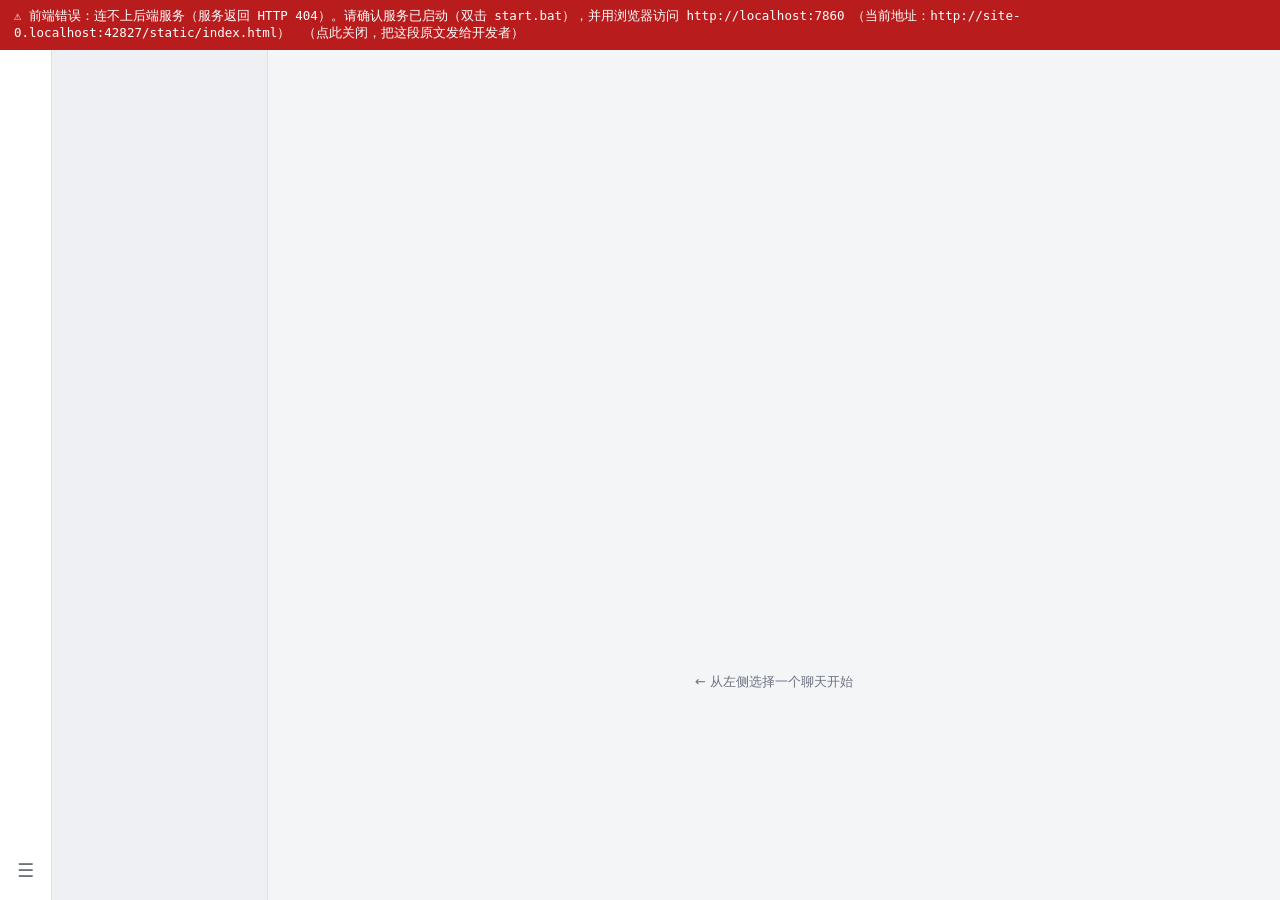
==== static/index.html @ bd598d76 "初版：Multi-AI Workbench 1.0.0" ====
<!DOCTYPE html>
<html lang="zh-CN">
<head>
<meta charset="UTF-8">
<meta name="viewport" content="width=device-width, initial-scale=1.0">
<title>多 AI 工作台</title>
<style>
  /* ================= 主题变量：浅色（默认） ================= */
  :root{
    --r-btn:5px; --r-msg:8px; --r-box:5px;
    --bg:#f4f5f7; --panel:#ffffff; --panel2:#eef0f3; --line:#dcdfe4;
    --text:#1b1e23; --muted:#6b7280;
    --accent:#2563eb; --accent-rgb:37,99,235; --on-accent:#ffffff;
    --user-bg:rgba(var(--accent-rgb),.16);
    --tool-bg:#f7f8fa; --tool-line:#e5e8ec;
    --shadow:0 1px 2px rgba(16,24,40,.06);
    --fs:14px; --lh:1.6; --mw:78%;
    --ga:.28; --gw:25%;
    --rail-w:52px; --clist-w:216px;
  }
  /* ================= 主题变量：深色 ================= */
  body[data-theme="dark"]{
    --bg:#0f1216; --panel:#161a20; --panel2:#1d222a; --line:#2a313b;
    --text:#e6e9ee; --muted:#8b93a0;
    --tool-bg:#0c0f14; --tool-line:#2a313b;
    --shadow:none;
  }
  body[data-round="soft"]{ --r-btn:20px; --r-msg:14px; --r-box:10px; }

  *{box-sizing:border-box}
  html,body{height:100%;margin:0}
  body{
    background:var(--bg); color:var(--text);
    font-family:"Segoe UI","PingFang SC","Microsoft YaHei",system-ui,sans-serif;
    font-size:var(--fs);
    display:flex; overflow:hidden;   /* 三栏布局由 body 直接排 */
  }

  /* ================= 插件注入区（背景板 / 插槽 / 轻提示） ================= */
  #pluginBg{position:fixed;inset:0;z-index:-1;pointer-events:none;display:none;
    background-position:center;background-size:cover;background-repeat:no-repeat}
  #pluginBg.on{display:block}          /* 负层级：压在主题背景之上、所有面板之下 */
  .wb-snip{display:contents}           /* 插槽内容的包裹层不参与布局 */
  .wbslot{display:flex;flex-direction:column;gap:8px;align-items:center}
  #wbToast{position:fixed;right:16px;bottom:16px;z-index:99999;display:flex;
    flex-direction:column;gap:8px;align-items:flex-end;pointer-events:none}
  .wb-toast{background:var(--panel);color:var(--text);border:1px solid var(--line);
    border-radius:8px;padding:8px 12px;font-size:12.5px;line-height:1.5;max-width:330px;
    box-shadow:0 6px 18px rgba(0,0,0,.16);opacity:0;transform:translateY(6px);
    transition:.22s;white-space:pre-wrap}
  .wb-toast.on{opacity:1;transform:none}

  .btn{
    background:var(--panel);color:var(--text);border:1px solid var(--line);
    border-radius:var(--r-btn);padding:5px 10px;cursor:pointer;font-size:12px;
    transition:.12s;font-family:inherit;
  }
  .btn:hover{border-color:var(--accent);color:var(--accent)}
  .btn.danger:hover{border-color:#d0453c;color:#d0453c}

  /* ================= 第一栏：功能栏（QQ 左侧小图标） ================= */
  #rail{
    width:var(--rail-w);flex:none;background:var(--panel);
    border-right:1px solid var(--line);
    display:flex;flex-direction:column;align-items:center;
    padding:10px 0 12px;gap:8px;
  }
  .railicon{
    width:37px;height:37px;border-radius:10px;flex:none;
    display:flex;align-items:center;justify-content:center;
    font-size:19px;cursor:pointer;color:var(--muted);
    transition:.12s;user-select:none;
  }
  .railicon:hover{background:var(--panel2);color:var(--text)}
  .railicon.on{background:var(--accent);color:var(--on-accent)}
  .railicon.bottom{margin-top:auto}

  /* ================= 第二栏：聊天列表 ================= */
  #clist{
    width:var(--clist-w);flex:none;background:var(--panel2);
    border-right:1px solid var(--line);
    display:flex;flex-direction:column;min-height:0;
  }
  #clistTop{
    display:flex;align-items:center;gap:7px;padding:9px 10px;
    border-bottom:1px solid var(--line);background:var(--panel);
  }
  #clistTop .search{
    flex:1;background:var(--panel2);border:1px solid var(--line);
    border-radius:var(--r-btn);padding:5px 9px;font-size:12px;color:var(--muted);
    user-select:none;
  }
  #addBtn{
    width:28px;height:28px;flex:none;border:none;border-radius:var(--r-btn);
    background:var(--accent);color:var(--on-accent);font-size:17px;line-height:1;
    cursor:pointer;font-family:inherit;
  }
  #addBtn:hover{filter:brightness(1.1)}
  #clistItems{flex:1;overflow-y:auto;padding:6px}
  .csec{
    font-size:11px;color:var(--muted);padding:8px 8px 3px;user-select:none;
  }
  .citem{
    display:flex;align-items:center;gap:9px;
    padding:7px 8px;border-radius:9px;cursor:pointer;user-select:none;
    transition:.1s;position:relative;
  }
  .citem:hover{background:rgba(var(--accent-rgb),.07)}
  .citem.on{background:rgba(var(--accent-rgb),.14)}
  .citem .cnm{
    flex:1;min-width:0;overflow:hidden;text-overflow:ellipsis;white-space:nowrap;
    font-size:13.5px;
  }
  .citem .cnm small{color:var(--muted);font-size:11.5px;margin-left:3px}
  .citem .del{
    display:none;flex:none;width:20px;height:20px;border:none;border-radius:5px;
    background:transparent;color:var(--muted);cursor:pointer;font-size:12px;
  }
  .citem:hover .del{display:block}
  .citem .del:hover{background:#d0453c;color:#fff}
  /* 头像：圆角方块，身份色底 + emoji，QQ 风格 */
  .gava{
    width:36px;height:36px;border-radius:9px;flex:none;
    display:flex;align-items:center;justify-content:center;
    font-size:18px;color:#fff;
  }
  .gava.sm{width:28px;height:28px;font-size:14px;border-radius:7px}

  /* ================= 第三栏：聊天窗口 ================= */
  #main{flex:1;display:flex;flex-direction:column;min-width:0;background:var(--bg)}
  #chead{
    padding:9px 16px;border-bottom:1px solid var(--line);background:var(--panel);
    display:flex;align-items:center;gap:9px;min-height:52px;
  }
  #chead .cname{font-size:15px;font-weight:600}
  #chead .csub{font-size:11.5px;color:var(--muted)}
  #chead .spacer{flex:1}
  #chat{flex:1;min-width:0;overflow-y:auto;padding:14px 18px;display:flex;flex-direction:column;gap:10px}
  #chatPlaceholder{
    flex:1;display:flex;align-items:center;justify-content:center;
    color:var(--muted);font-size:13px;
  }

  /* ---- 消息行：头像 + 名字 + 气泡（单聊/群聊共用） ---- */
  .gmsg{display:flex;gap:9px;align-items:flex-start;max-width:var(--mw)}
  .gmsg.user{align-self:flex-end;flex-direction:row-reverse}
  .gmsg .gcol{display:flex;flex-direction:column;gap:3px;min-width:0;max-width:100%}
  .gmsg.user .gcol{align-items:flex-end}
  .gname{font-size:calc(var(--fs) - 2.5px);color:var(--muted);padding:0 2px}
  .gbody{
    padding:8px 12px;border-radius:var(--r-msg);
    background-color:var(--panel);border:1px solid var(--line);box-shadow:var(--shadow);
    font-size:var(--fs);line-height:var(--lh);
    white-space:pre-wrap;word-break:break-word;
  }
  .gmsg.user .gbody{background:var(--user-bg);border-color:rgba(var(--accent-rgb),.35)}
  .gmsg.ai   .gbody{
    border-left:3px solid var(--ai-c,var(--accent));
    background-image:linear-gradient(90deg,
      rgba(var(--ai-rgb,37,99,235),var(--ga)) 0%,
      rgba(var(--ai-rgb,37,99,235),0) var(--gw),
      transparent var(--gw));
  }
  body.nobar .gmsg.ai .gbody{border-left-width:1px}
  /* 思考气泡：挂在发言者头像列下 */
  .gthink{
    background:transparent;border:1px dashed var(--line);color:var(--muted);
    font-size:calc(var(--fs) - 1.5px);border-radius:var(--r-msg);padding:6px 10px;
    white-space:pre-wrap;
  }
  .gthink.collapsed{
    display:-webkit-box;-webkit-line-clamp:2;-webkit-box-orient:vertical;overflow:hidden;
  }
  .gthink .toggle{margin-top:4px;font-size:calc(var(--fs) - 3px);color:var(--accent);
                  cursor:pointer;user-select:none}
  body.noThink .gmsg.thinkrow{display:none}

  /* ---- 文件卡片：AI 写出来的文件可直接预览 / 下载 ---- */
  .files{display:flex;flex-wrap:wrap;gap:8px;margin:8px 0 2px}
  .fcard{display:flex;align-items:center;gap:8px;padding:7px 10px;max-width:340px;
         border:1px solid rgba(128,128,128,.25);border-radius:8px;background:rgba(128,128,128,.06)}
  .fcard .fi{font-size:16px;line-height:1;flex:none}
  .fcard .fm{min-width:0;flex:1}
  .fcard .fn{display:block;font-size:12.5px;font-weight:600;overflow:hidden;text-overflow:ellipsis;white-space:nowrap}
  .fcard .fs{display:block;font-size:11px;opacity:.6;margin-top:1px}
  .fcard .fa{display:flex;gap:6px;flex:none}
  .fcard button{font-size:11.5px;padding:3px 8px;border-radius:6px;cursor:pointer;
                border:1px solid rgba(128,128,128,.3);background:transparent;color:inherit}
  .fcard button:hover{background:var(--accent,#2563eb);color:#fff;border-color:transparent}
  .fcard.deny{opacity:.6}
  #filePrev{position:fixed;inset:0;z-index:9999;display:none;align-items:center;justify-content:center;
            background:rgba(0,0,0,.55);padding:28px}
  #filePrev.on{display:flex}
  #filePrev .fpbox{background:var(--panel,#fff);color:inherit;border-radius:12px;
                   max-width:min(920px,92vw);max-height:88vh;width:100%;display:flex;flex-direction:column;
                   overflow:hidden;box-shadow:0 20px 60px rgba(0,0,0,.35)}
  #filePrev .fphd{display:flex;align-items:center;gap:10px;padding:12px 16px;
                  border-bottom:1px solid rgba(128,128,128,.2)}
  #filePrev .fphd b{font-size:14px;overflow:hidden;text-overflow:ellipsis;white-space:nowrap}
  #filePrev .fphd .sp{flex:1}
  #filePrev .fpbd{padding:14px 16px;overflow:auto}
  #filePrev pre{margin:0;white-space:pre-wrap;word-break:break-word;
                font-family:ui-monospace,Consolas,Menlo,monospace;font-size:12.5px;line-height:1.6}
  #filePrev img{max-width:100%;border-radius:8px;display:block;margin:0 auto}
  #filePrev .fphd button{cursor:pointer;font-size:12px;padding:4px 10px;border-radius:6px;
                         border:1px solid rgba(128,128,128,.3);background:transparent;color:inherit}
  #filePrev .fphd button:hover{background:var(--accent,#2563eb);color:#fff;border-color:transparent}
  .tool{
    margin-top:2px;font-size:calc(var(--fs) - 2px);background:var(--tool-bg);
    border:1px solid var(--tool-line);border-radius:var(--r-btn);
    padding:5px 9px;color:var(--muted);cursor:pointer;
  }
  .tool:hover{color:var(--text)}
  .tool .r{display:none;margin-top:6px;color:var(--muted);white-space:pre-wrap;
           font-family:Consolas,"Courier New",monospace;font-size:calc(var(--fs) - 3px)}
  .tool.open .r{display:block}
  .tool .nm{color:var(--accent);font-weight:600}

  .msg.sys{
    align-self:center;color:var(--muted);
    font-size:calc(var(--fs) - 2px);
    text-align:center;padding:2px;max-width:100%;
  }
  .typing::after{content:"▍";animation:blink 1s steps(1) infinite;color:var(--accent)}
  @keyframes blink{50%{opacity:0}}


  /* ---------------- 输入栏 ---------------- */
  #inputbar{
    border-top:1px solid var(--line);background:var(--panel);padding:9px 16px;
    display:flex;gap:8px;align-items:flex-end;flex-wrap:wrap;
  }
  /* ---- 聊天附件：输入框上方待发送的文件 / 图片 ---- */
  #attList{width:100%;display:flex;flex-wrap:wrap;gap:8px}
  #attList:empty{display:none}
  #attList .pending{display:flex;align-items:center;gap:7px;padding:5px 9px;font-size:12px;
    border:1px solid var(--line);border-radius:8px;background:var(--panel2);color:var(--text);max-width:300px}
  #attList .pending img{width:26px;height:26px;object-fit:cover;border-radius:5px;flex:none}
  #attList .pending .pn{overflow:hidden;text-overflow:ellipsis;white-space:nowrap;max-width:170px}
  #attList .pending .ps{opacity:.55;font-size:11px;flex:none}
  #attList .pending button{border:none;background:transparent;color:var(--text);opacity:.45;
    cursor:pointer;font-size:13px;line-height:1;padding:0 2px;flex:none}
  #attList .pending button:hover{opacity:1;color:#e11d48}
  #attBtn{background:var(--panel2);color:var(--text);border:1px solid var(--line);
    border-radius:var(--r-box);padding:0 13px;height:40px;cursor:pointer;
    font-size:calc(var(--fs) + 2px);font-family:inherit}
  #attBtn:hover{border-color:var(--accent)}
  #attBtn.off{opacity:.45;cursor:not-allowed}
  /* ---- 消息气泡里的附件回显 ---- */
  .atts{display:flex;flex-wrap:wrap;gap:8px;margin:6px 0 2px}
  .atts .att{display:flex;align-items:center;gap:7px;padding:5px 9px;font-size:12px;
    border:1px solid var(--line);border-radius:8px;background:var(--panel2);
    color:var(--text);cursor:pointer;max-width:320px}
  .atts .att img{width:26px;height:26px;object-fit:cover;border-radius:5px;flex:none}
  .atts .att span{overflow:hidden;text-overflow:ellipsis;white-space:nowrap}
  .atts .att:hover{border-color:var(--accent)}
  #inputbar textarea{
    flex:1;resize:none;background:var(--panel2);color:var(--text);
    border:1px solid var(--line);border-radius:var(--r-box);padding:8px 11px;
    font-size:var(--fs);height:40px;max-height:150px;font-family:inherit;line-height:1.5;
  }
  #inputbar textarea:focus{outline:none;border-color:var(--accent)}
  #send{
    background:var(--accent);color:var(--on-accent);border:none;
    border-radius:var(--r-box);padding:0 20px;height:40px;font-weight:600;
    cursor:pointer;font-size:calc(var(--fs) - .5px);font-family:inherit;
  }
  #send:disabled{opacity:.5;cursor:not-allowed}

  /* ---------------- 建群弹窗 ---------------- */
  #gmask{display:none;position:fixed;inset:0;background:rgba(0,0,0,.32);z-index:60}
  #gmask.on{display:flex;align-items:center;justify-content:center}
  #gmodal{
    width:340px;max-width:92vw;background:var(--panel);border:1px solid var(--line);
    border-radius:12px;box-shadow:0 12px 40px rgba(0,0,0,.2);overflow:hidden;
  }
  #gmodal .gt{padding:13px 16px;font-weight:600;font-size:14px;border-bottom:1px solid var(--line)}
  #gmodal .gb{padding:14px 16px}
  #gmodal .aginput{
    background:var(--panel2);color:var(--text);border:1px solid var(--line);
    border-radius:var(--r-btn);padding:6px 9px;font-size:12.5px;font-family:inherit;width:100%;
  }
  #gmodal .aginput:focus{outline:none;border-color:var(--accent)}
  #gmodal .mlist{margin-top:10px;max-height:240px;overflow-y:auto}
  #gmodal .mrow{
    display:flex;align-items:center;gap:9px;padding:6px 6px;border-radius:8px;cursor:pointer;
    user-select:none;font-size:13.5px;
  }
  #gmodal .mrow:hover{background:var(--panel2)}
  #gmodal .mrow input{width:15px;height:15px;accent-color:var(--accent)}
  #gmodal .gf{padding:11px 16px;border-top:1px solid var(--line);display:flex;justify-content:flex-end;gap:8px}
  #gmodal .gf .ok{background:var(--accent);color:var(--on-accent);border:none;
    border-radius:var(--r-btn);padding:6px 16px;cursor:pointer;font-size:12.5px;font-family:inherit}
  #gmodal .gf .ok:hover{filter:brightness(1.1)}

  /* ---------------- 设置：独立窗口（居中弹出） ---------------- */
  #mask{display:none;position:fixed;inset:0;background:rgba(0,0,0,.32);z-index:40}
  #mask.on{display:block}
  #drawer{
    position:fixed;inset:0;margin:auto;width:660px;max-width:94vw;
    height:min(86vh,780px);
    background:var(--panel);border:1px solid var(--line);border-radius:14px;z-index:50;
    display:none;flex-direction:column;
    box-shadow:0 18px 60px rgba(0,0,0,.28);overflow:hidden;
  }
  #drawer.on{display:flex}
  .dhead{
    padding:12px 14px;border-bottom:1px solid var(--line);
    display:flex;align-items:center;gap:8px;font-weight:600;font-size:14px;
  }
  .dhead .spacer{flex:1}
  .dbody{flex:1;overflow-y:auto;padding:12px 14px 24px}
  .dbody section{margin-bottom:18px}
  .dbody h3{
    font-size:12px;margin:0 0 9px;color:var(--muted);font-weight:600;
    text-transform:uppercase;letter-spacing:.5px;
    border-bottom:1px solid var(--line);padding-bottom:5px;
  }
  .row{display:flex;align-items:center;gap:10px;margin-bottom:9px;font-size:13px}
  .row label{flex:1;color:var(--text)}
  .row input[type=range]{flex:1.2;accent-color:var(--accent)}
  .row input[type=checkbox]{width:16px;height:16px;accent-color:var(--accent)}
  .row .val{width:46px;text-align:right;color:var(--muted);font-size:12px;
            font-family:Consolas,monospace}
  .row select{
    background:var(--panel2);color:var(--text);border:1px solid var(--line);
    border-radius:var(--r-btn);padding:4px 7px;font-size:12px;font-family:inherit;
    max-width:180px;
  }
  .seg{display:flex;border:1px solid var(--line);border-radius:var(--r-btn);
       overflow:hidden;background:var(--panel2)}
  .seg button{
    background:transparent;color:var(--muted);border:none;
    padding:5px 11px;cursor:pointer;font-size:12.5px;transition:.12s;
    border-right:1px solid var(--line);font-family:inherit;
  }
  .seg button:last-child{border-right:none}
  .seg button:hover{color:var(--text)}
  .seg button.active{background:var(--accent);color:var(--on-accent);font-weight:600}
  .swatches{display:flex;gap:6px}
  .sw{width:22px;height:22px;border-radius:4px;border:2px solid transparent;cursor:pointer}
  .sw.on{border-color:var(--text)}
  .note{font-size:11.5px;color:var(--muted);line-height:1.5;margin:6px 0 0}

  /* ---------------- 设置：标签页 ---------------- */
  #drawer .tabs{
    display:flex;gap:2px;padding:8px 10px 0;flex:none;overflow-x:auto;
    border-bottom:1px solid var(--line);
  }
  #drawer .tabs button{
    background:transparent;border:none;border-bottom:2px solid transparent;
    color:var(--muted);padding:7px 11px;font-size:12.5px;cursor:pointer;
    font-family:inherit;white-space:nowrap;transition:.12s;
  }
  #drawer .tabs button:hover{color:var(--text)}
  #drawer .tabs button.on{color:var(--accent);border-bottom-color:var(--accent);font-weight:600}
  .tabpane{display:none}
  .tabpane.on{display:block}

  /* ---------------- 成员编辑弹窗 ---------------- */
  #amask{display:none;position:fixed;inset:0;background:rgba(0,0,0,.34);z-index:80}
  #amask.on{display:flex;align-items:center;justify-content:center;padding:24px}
  #amodal{
    width:min(580px,94vw);max-height:min(780px,90vh);background:var(--panel);
    border:1px solid var(--line);border-radius:12px;display:flex;flex-direction:column;
    overflow:hidden;box-shadow:0 16px 48px rgba(0,0,0,.26);
  }
  #amodal .amtop{
    display:flex;align-items:center;gap:8px;padding:11px 14px;flex:none;
    border-bottom:1px solid var(--line);font-weight:600;font-size:13.5px;
  }
  #amodal .spacer{flex:1}
  #amodal .ambody{flex:1;min-height:0;overflow-y:auto;padding:12px 14px 16px}
  .amsec{
    font-size:12px;color:var(--muted);font-weight:600;letter-spacing:.4px;
    margin:14px 0 7px;padding-bottom:4px;border-bottom:1px solid var(--line);
  }
  .amsec:first-child{margin-top:0}
  .amrow{display:flex;align-items:center;gap:9px;margin-bottom:8px;font-size:12.5px}
  .amrow>label{width:98px;flex:none;color:var(--text)}
  .amrow input,.amrow textarea,.amrow select{
    flex:1;min-width:0;background:var(--panel2);color:var(--text);
    border:1px solid var(--line);border-radius:var(--r-btn);
    padding:5px 8px;font-size:12px;font-family:inherit;
  }
  .amrow textarea{resize:vertical;line-height:1.5}
  .amrow input:focus,.amrow textarea:focus,.amrow select:focus{
    outline:none;border-color:var(--accent)
  }
  .amrow input[type=color]{padding:0;height:26px;cursor:pointer;flex:none;width:48px}
  .amrow2{display:flex;gap:9px}
  .amrow2 .amrow{flex:1}
  .amrow2 .amrow>label{width:58px}
  .amfoot{
    display:flex;align-items:center;gap:8px;margin-top:18px;
    padding-top:12px;border-top:1px solid var(--line);
  }
  .amfoot .spacer{flex:1}
  .btn.ok{border-color:var(--accent);color:var(--accent)}
  .btn.ok:hover{background:var(--accent);color:var(--on-accent)}
  .btn.danger:hover{border-color:#d0453c;color:#d0453c}
  .ready{font-size:10.5px;padding:1px 6px;border-radius:9px;border:1px solid var(--line);color:var(--muted)}
  .ready.on{color:#0f766e;border-color:#0f766e}
  .ready.off{color:#b45309;border-color:#b45309}
  .k{font-family:Consolas,monospace;font-size:11px;background:var(--panel2);
     padding:1px 5px;border-radius:4px;border:1px solid var(--line)}
  .row input.aginput{
    flex:1;min-width:0;background:var(--panel2);color:var(--text);
    border:1px solid var(--line);border-radius:var(--r-btn);
    padding:5px 8px;font-size:12px;font-family:inherit;
  }
  .row input.aginput:focus{outline:none;border-color:var(--accent)}

  /* 插件 / 成员卡片 */
  .plug{border:1px solid var(--line);border-radius:var(--r-btn);padding:9px 10px;margin-bottom:9px}
  .plug .ptop{display:flex;align-items:center;gap:7px;font-size:13px}
  .plug .ptop b{font-weight:600}
  .plug .ver{color:var(--muted);font-size:11px;font-family:Consolas,monospace}
  .tag{font-size:10.5px;padding:1px 6px;border-radius:9px;border:1px solid var(--line);color:var(--muted)}
  .tag.on{color:#0f766e;border-color:#0f766e}
  .tag.off{color:#b45309;border-color:#b45309}
  .plug .pdesc{font-size:11.5px;color:var(--muted);margin:5px 0 7px;line-height:1.45}
  .plug .pops{display:flex;gap:6px;flex-wrap:wrap;align-items:center}
  .plug .pops button{
    background:var(--panel2);border:1px solid var(--line);color:var(--text);
    border-radius:var(--r-btn);padding:3px 9px;font-size:11.5px;cursor:pointer;font-family:inherit;
  }
  .plug .pops button:hover{border-color:var(--accent);color:var(--accent)}
  .plug .pops button.warn:hover{border-color:#d0453c;color:#d0453c}
  .plug .pops select{
    background:var(--panel2);color:var(--text);border:1px solid var(--line);
    border-radius:var(--r-btn);padding:3px 6px;font-size:11.5px;font-family:inherit;
  }
  .path{font-size:10.5px;color:var(--muted);font-family:Consolas,monospace;
        word-break:break-all;margin-top:5px}
  .dot{width:9px;height:9px;border-radius:50%;display:inline-block;flex:none}
  /* ================= 插件面板弹窗 ================= */
  #pmask{display:none;position:fixed;inset:0;background:rgba(0,0,0,.34);z-index:70}
  #pmask.on{display:flex;align-items:center;justify-content:center;padding:24px}
  #pmodal{
    width:min(880px,94vw);height:min(680px,88vh);background:var(--panel);
    border:1px solid var(--line);border-radius:12px;display:flex;flex-direction:column;
    overflow:hidden;box-shadow:0 16px 48px rgba(0,0,0,.24);
  }
  #pmodal .pmtop{
    display:flex;align-items:center;gap:8px;padding:10px 14px;
    border-bottom:1px solid var(--line);font-weight:600;font-size:13.5px;flex:none;
  }
  #pmodal .pmbody{flex:1;min-height:0;overflow:auto;background:var(--panel2)}
  #pmodal .pmbody iframe{width:100%;height:100%;border:0;background:#fff;display:block}
  #pmodal pre{
    margin:0;padding:16px 18px;white-space:pre-wrap;font-size:12.5px;line-height:1.68;
    font-family:Consolas,"Courier New",monospace;color:var(--text);
  }
  .plugcard{
    border:1px solid var(--line);border-radius:10px;padding:10px 12px;
    margin-bottom:8px;background:var(--panel2);
  }
  .plugcard .pt{display:flex;align-items:center;gap:6px;font-weight:600;font-size:13px;flex-wrap:wrap}
  .plugcard .tag{
    font-size:10.5px;font-weight:500;color:var(--muted);border:1px solid var(--line);
    border-radius:20px;padding:0 7px;background:var(--panel);
  }
  .plugcard .tag.err{color:#d0453c;border-color:#d0453c}
  .plugcard .pd{color:var(--muted);font-size:12px;margin:5px 0 8px;line-height:1.55}
  .plugcard .pops{display:flex;gap:6px;flex-wrap:wrap}
  code.k{background:var(--panel);border:1px solid var(--line);border-radius:4px;padding:0 4px;font-size:11.5px}

  /* ================= 细节打磨 ================= */
  *::-webkit-scrollbar{width:9px;height:9px}
  *::-webkit-scrollbar-thumb{background:rgba(120,130,145,.34);border-radius:6px}
  *::-webkit-scrollbar-thumb:hover{background:rgba(120,130,145,.55)}
  *::-webkit-scrollbar-track{background:transparent}
  #chatPlaceholder{user-select:none}

  /* ================= 自适应：窄窗口 / 小屏 ================= */
  @media (max-width:1080px){ :root{--clist-w:196px} }
  @media (max-width:900px){ :root{--clist-w:170px} }
  @media (max-width:760px){
    :root{--clist-w:148px;--fs:13.5px;--rail-w:46px}
    #drawer{width:100vw;max-width:100vw}
    #pmodal{width:96vw;height:90vh}
    #chat{padding:12px}
  }


/* ---- 过程可见：步骤耗时 / 消耗徽章 / 产出文件抽屉 ---- */
.tdur{display:inline-block;margin-left:4px;padding:0 5px;border-radius:5px;
  font-size:11px;line-height:16px;background:rgba(128,128,128,.18);opacity:.85}
.usagerow{display:flex;flex-wrap:wrap;gap:5px;justify-content:center;
  padding:6px 0 2px}
.ubadge{font-size:11px;line-height:18px;padding:1px 8px;border-radius:9px;
  background:rgba(128,128,128,.14);color:var(--text-2);white-space:nowrap}
#ftPanel{position:fixed;right:0;top:52px;bottom:66px;width:272px;z-index:60;
  display:none;flex-direction:column;background:var(--panel);
  border-left:1px solid rgba(128,128,128,.22)}
#ftPanel.on{display:flex}
.fth{display:flex;align-items:center;justify-content:space-between;
  padding:10px 12px;font-size:13px;font-weight:600;border-bottom:1px solid rgba(128,128,128,.16)}
.fth button{background:none;border:0;color:var(--text-2);font-size:17px;cursor:pointer;line-height:1}
#ftList{flex:1;overflow:auto;padding:8px}
.ftgrp{font-size:11px;color:var(--text-2);margin:8px 0 4px;letter-spacing:.3px}
.ftit{display:flex;align-items:center;gap:6px;padding:5px 7px;border-radius:7px;
  font-size:12px;cursor:pointer;overflow:hidden}
.ftit:hover{background:rgba(128,128,128,.13)}
.ftit .n{flex:1;overflow:hidden;text-overflow:ellipsis;white-space:nowrap}
.ftit .s{font-size:10px;color:var(--text-2);flex:none}
#ftBtn{background:none;border:0;color:var(--text-2);font-size:17px;cursor:pointer;
  padding:0 6px;line-height:1}

</style>
</head>
<body>

<!-- 插件背景板层（插件在 plugin.json 的 ui.background 里指定图片即可） -->
<div id="pluginBg"></div>

<!-- ============ 第一栏：功能栏 ============ -->
<div id="rail">
  <div class="railicon on" id="railChat" title="聊天">💬</div>
  <div class="railicon bottom" id="railSet" title="设置">☰</div>
</div>

<!-- ============ 第二栏：聊天列表 ============ -->
<div id="clist">
  <div id="clistTop">
    <div class="search">🔍 搜索</div>
    <button id="addBtn" title="创建群聊">＋</button>
  </div>
  <div id="clistItems"><!-- 由 JS 按成员与已存群聊动态生成 --></div>
</div>

<!-- ============ 第三栏：聊天窗口 ============ -->
<div id="main">
  <div id="chead" style="display:none">
    <div id="cheadAva"></div>
    <div>
      <div class="cname" id="cheadName"></div>
      <div class="csub" id="cheadSub"></div>
    </div>
    <div class="spacer"></div>
    <button class="btn" id="allSpeakBtn" style="display:none" title="开：每条消息在场成员依次必答；关：智能判定谁该接话（省额度、不抢话）">⚡ 全员必答：关</button>
    <button class="btn danger" id="clearConv" title="删除当前会话的全部聊天记录">清空记录</button>
  </div>
  <div id="chat"></div>
<div id="ftPanel">
  <div class="fth"><span>产出文件</span><button id="ftClose" title="关闭">×</button></div>
  <div id="ftList"></div>
</div>
  <!-- AI 产出的文件：预览 / 下载 弹层 -->
  <div id="filePrev"><div class="fpbox">
    <div class="fphd">
      <b id="fpName">文件预览</b><span class="sp"></span>
      <button id="fpDl">下载</button><button id="fpClose">关闭</button>
    </div>
    <div class="fpbd" id="fpBody"></div>
  </div></div>
  <div id="chatPlaceholder">← 从左侧选择一个聊天开始</div>
  <div id="inputbar" style="display:none">
    <div id="attList"></div>
    <textarea id="msg" placeholder="输入消息…（Enter 发送，Shift+Enter 换行）；📎 可传文件或图片，也可直接粘贴截图"></textarea>
    <button id="attBtn" title="添加文件或图片">📎</button>
    <button id="send">发送</button>
  </div>
  <input type="file" id="attFile" multiple style="display:none">
</div>

<!-- ============ 建群弹窗 ============ -->
<div id="gmask">
  <div id="gmodal">
    <div class="gt">创建群聊</div>
    <div class="gb">
      <input class="aginput" id="gnName" placeholder="群名称（可留空，自动命名）">
      <div class="mlist" id="gmList"><!-- AI 勾选列表 --></div>
    </div>
    <div class="gf">
      <button class="btn" id="gmCancel">取消</button>
      <button class="ok" id="gmOk">确定</button>
    </div>
  </div>
</div>

<!-- ============ 设置：一个窗口 + 标签页 ============ -->
<div id="mask"></div>
<div id="drawer">
  <div class="dhead">
    <span>设置</span>
    <span class="note" id="buildTag" style="margin-left:10px;font-size:11px;opacity:.6"></span>
    <div class="spacer"></div>
    <button class="btn" id="closeSet">关闭</button>
  </div>
  <div class="tabs" id="setTabs">
    <button data-t="look" class="on">外观与文字</button>
    <button data-t="chat">会话与显示</button>
    <button data-t="ai">AI 成员与模型</button>
    <button data-t="plug">插件</button>
    <button data-t="mcp">外部能力</button>
    <button data-t="adv">高级与分享</button>
  </div>
  <div class="dbody">

    <!-- ---------- 外观与文字 ---------- -->
    <div class="tabpane on" data-p="look">
      <section>
        <h3>外观</h3>
        <div class="row"><label>主题</label>
          <div class="seg" id="setTheme">
            <button data-v="light">浅色</button><button data-v="dark">深色</button>
          </div>
        </div>
        <div class="row"><label>圆角</label>
          <div class="seg" id="setRound">
            <button data-v="compact">紧凑</button><button data-v="soft">圆润</button>
          </div>
        </div>
        <div class="row"><label>强调色</label><div class="swatches" id="setAccent"></div></div>
        <div class="row"><label>气泡渐变浓度</label>
          <input type="range" id="setGa" min="0" max="60" step="2"><span class="val" id="gaVal"></span></div>
        <div class="row"><label>渐变蔓延宽度</label>
          <input type="range" id="setGw" min="10" max="70" step="5"><span class="val" id="gwVal"></span></div>
        <div class="row"><label>左侧颜色条</label><input type="checkbox" id="setBar"></div>
        <div class="row"><label>群聊显示发言者名字</label><input type="checkbox" id="setHead"></div>
      </section>
      <section>
        <h3>文字</h3>
        <div class="row"><label>正文字号</label>
          <input type="range" id="setFs" min="11" max="20" step="1"><span class="val" id="fsVal"></span></div>
        <div class="row"><label>行高</label>
          <input type="range" id="setLh" min="1.3" max="2.0" step="0.05"><span class="val" id="lhVal"></span></div>
        <div class="row"><label>气泡最大宽度</label>
          <input type="range" id="setMw" min="50" max="100" step="2"><span class="val" id="mwVal"></span></div>
      </section>
    </div>

    <!-- ---------- 会话与显示 ---------- -->
    <div class="tabpane" data-p="chat">
      <section>
        <h3>会话</h3>
        <div class="row"><label>切换会话</label>
          <select id="sessList" title="切换会话（之前的聊天记录都在里面）"></select>
        </div>
        <div style="display:flex;gap:8px;margin:9px 0 4px">
          <button class="btn" id="newSess" title="开一个新的会话，旧会话仍可在下拉里找回">＋ 新会话</button>
        </div>
      </section>
      <section>
        <h3>显示什么</h3>
        <div class="row"><label><input type="checkbox" id="setThink"> 显示思考过程</label></div>
        <div class="row"><label><input type="checkbox" id="setTools"> 显示工具调用</label></div>
        <div class="row"><label><input type="checkbox" id="setToolsOpen"> 工具结果默认展开</label></div>
        <div class="row"><label><input type="checkbox" id="setScroll"> 自动滚到底部</label></div>
      </section>
      <section>
        <h3>群聊</h3>
        <div class="row"><label><input type="checkbox" id="setDecide"> 接话判断</label></div>
        <p class="note">
          <b>开启</b>（默认）：先判断谁该接话 → 首字约慢 1 秒，但不会抢着说、不重复。<br>
          <b>关闭</b>：跳过判断，群成员都回 → <b>首字更快</b>，但可能说重话。
        </p>
      </section>
    </div>

    <!-- ---------- AI 成员与模型 ---------- -->
    <div class="tabpane" data-p="ai">
      <section>
        <h3>默认接口</h3>
        <p class="note">
          成员没单独配接口时，就用这里的。任何 <b>OpenAI 兼容</b>的平台都行
          （DeepSeek / GPT / Kimi / GLM / 通义 / 本地 Ollama…）。
        </p>
        <div class="row"><label>服务商</label>
          <select class="aginput" id="dvPreset">
            <option value="">— 手动填（下面自己写地址）—</option>
          </select></div>
        <div class="row"><label>接口地址</label>
          <input class="aginput" id="dvBaseUrl" placeholder="https://api.deepseek.com/v1"></div>
        <div class="row"><label>模型名</label>
          <input class="aginput" id="dvModel" list="dvModelList" placeholder="deepseek-flash"></div>
        <datalist id="dvModelList"></datalist>
        <div class="row"><label>API Key</label>
          <input class="aginput" type="password" id="dvKey" autocomplete="off"
                 placeholder="粘贴 Key 后点保存；已保存的会显示为圆点">
          <button class="btn" type="button" data-eye="dvKey" title="显示 / 隐藏"
                  style="flex:0 0 auto;padding:4px 9px">👁</button></div>
        <p class="note" id="dvPresetNote"></p>
        <div style="display:flex;gap:7px;margin-top:9px;flex-wrap:wrap">
          <button class="btn" id="dvSave">保存默认接口</button>
          <button class="btn" id="dvFetchModels" title="用上面填的 Key 去问服务商要「可用模型列表」，拿到后填进模型名输入框的下拉里">⟳ 拉取可用模型</button>
          <span class="note" id="dvState" style="margin:auto 0"></span>
        </div>
      </section>
      <section>
        <h3>成员</h3>
        <div id="agentList"><p class="note">加载中…</p></div>
        <div style="display:flex;gap:7px;margin-top:9px;flex-wrap:wrap">
          <button class="btn" id="agAddBtn">＋ 添加成员</button>
          <button class="btn" id="agImportBtn" title="把自己的身份文件（SOUL / IDENTITY / USER…）导进来，一键建一个带人格的成员">⇪ 导入身份文件</button>
          <input type="file" id="agImportFile" accept=".md,.txt" multiple style="display:none">
        </div>
        <p class="note">
          「导入身份文件」= 分身配方：把几份 md 丢进来，它当场就成了一个带人格的成员，
          文件会存进 <code class="k">personas/</code>。没有现成的？开源包的 <code class="k">personas/</code> 目录里有三份空白模板。
        </p>
        <p class="note">删除成员不会删除它的历史聊天记录。</p>
      </section>
      <section>
        <h3>模型</h3>
        <div id="modelRows"></div>
        <p class="note" id="modelPrice"></p>
        <p class="note" id="engineNote"></p>
      </section>
    </div>

    <!-- ---------- 插件 ---------- -->
    <div class="tabpane" data-p="plug">
      <section>
        <h3>工作台插件</h3>
        <p class="note">
          往 <code class="k" id="plugDir">plugins/</code> 里丢一个文件夹就能改造工作台 ——
          <b>界面（背景板 / 配色 / 圆角 / 按钮）、回复方式（人格 / 模型 / 文案加工 / 自定义指令）、接口</b>
          全都能改，不用动核心代码。改完点「⟳ 重载插件 + 界面」即时生效。
        </p>
        <div id="wbPlugins"><p class="note">加载中…</p></div>
        <div style="display:flex;gap:7px;margin-top:9px;flex-wrap:wrap">
          <button class="btn" id="plugReload" title="重新扫描 plugins/ 目录并重载界面（改完插件后点这里，不用重启服务）">⟳ 重载插件 + 界面</button>
          <button class="btn" id="plugNew" title="生成一个插件骨架：清单 + 界面 CSS/JS + 后端钩子 + 面板页">＋ 新建插件</button>
          <button class="btn" id="plugGuide" title="插件怎么写：目录结构、ui 段、11 个钩子、window.WB 接口">开发指南</button>
        </div>
        <p class="note" style="margin-top:7px">
          已启用的插件：<span id="plugUiCount">—</span>
        </p>
      </section>
      <section>
        <h3>外部引擎插件（DSH Web）</h3>
        <div id="plugins"><p class="note">加载中…</p></div>
        <p class="note" id="plugNote"></p>
      </section>
    </div>

<!-- ---------- 外部能力（MCP / DSH 插件） ---------- -->
<div class="tabpane" data-p="mcp">
  <style>
    .mcpCard{border:1px solid rgba(127,127,127,.28);border-radius:9px;padding:9px 11px;margin:8px 0;background:rgba(127,127,127,.06)}
    .mcpCard .h{display:flex;align-items:center;gap:8px;flex-wrap:wrap}
    .mcpCard .n{font-weight:600;font-size:13.5px}
    .mcpTag{font-size:11px;padding:1px 8px;border-radius:20px;border:1px solid currentColor;opacity:.92}
    .mcpOn{color:#3ddc97}.mcpOff{color:#ff8a8a}
    .mcpCmd{font-family:ui-monospace,Consolas,Menlo,monospace;font-size:11.5px;opacity:.62;margin-top:5px;word-break:break-all;line-height:1.5}
    .mcpTools{font-size:11.5px;opacity:.78;margin-top:5px;line-height:1.5}
    .mcpErr{font-size:11.5px;color:#ff9a9a;margin-top:5px;word-break:break-all;line-height:1.5}
    .mcpRow{display:flex;gap:6px;flex-wrap:wrap;margin-top:9px}
    .mcpIn{background:transparent;border:1px solid rgba(127,127,127,.35);color:inherit;border-radius:7px;padding:5px 9px;font-size:12.5px;flex:1;min-width:130px;outline:none}
    .mcpIn:focus{border-color:var(--accent)}
    .mcpGrid{display:flex;gap:7px;flex-wrap:wrap;margin-top:7px}
  </style>
  <section>
    <h3>外部能力（MCP）</h3>
    <p class="note">
      MCP 是 AI 工具的通用标准，社区里有大量现成的服务（文件、搜索、数据库、GitHub、浏览器…）。
      在这里接上任意一个，<b>它的工具会立刻变成 AI 能用的工具</b> —— 不用写插件，也不用改代码。<br>
      命令一般长这样：<code class="k">npx -y @modelcontextprotocol/server-filesystem 某个本地目录的绝对路径</code>
    </p>
    <div id="mcpList"><p class="note">加载中…</p></div>

    <div style="margin-top:12px">
      <div class="mcpGrid">
        <input class="mcpIn" id="mcpName" placeholder="服务名（英文，如 filesystem）" style="flex:0 0 200px">
        <input class="mcpIn" id="mcpCmd" placeholder="启动命令，如 npx / python">
      </div>
      <div class="mcpGrid">
        <input class="mcpIn" id="mcpArgs" placeholder="参数（空格分隔）">
        <input class="mcpIn" id="mcpCwd" placeholder="工作目录（可留空）" style="flex:0 0 200px">
      </div>
      <div class="mcpGrid">
        <button class="ok" id="mcpAdd">＋ 添加并连接</button>
        <button class="btn" id="mcpRefresh" title="把已配置的服务全部重连一次">⟳ 全部重连</button>
        <button class="btn" id="mcpDemo" title="把自带的示例服务接进来，验证链路通不通">⚡ 接入示例服务</button>
      </div>
      <p class="note" id="mcpMsg" style="margin-top:8px"></p>
    </div>
  </section>

  <section>
    <h3>本机的 DeepSeek Harness 插件</h3>
    <p class="note" id="dshNote">扫描中…</p>
    <div id="dshList"></div>
  </section>
</div>

    <!-- ---------- 高级与分享 ---------- -->
    <div class="tabpane" data-p="adv">
      <section>
        <h3>分享给别人</h3>
        <p class="note">
          打包这个文件夹发出去之前，确认两件事：<br>
          ① <code class="k">config.json</code> 不要带出去 —— <b>里面有你的 API Key</b>；<br>
          ② 对方第一次启动会自动生成一份<b>空配置</b>，自己填接口和 Key 就能用。
        </p>
        <div style="display:flex;gap:7px;margin-top:9px;flex-wrap:wrap">
          <button class="btn" id="advExport">导出干净配置模板</button>
          <button class="btn" id="advCheck">检查配置状态</button>
        </div>
        <p class="note" id="advState"></p>
      </section>
      <section>
        <h3>关于</h3>
        <p class="note">
          多 AI 工作台 V0.1 —— 让几个 AI 在同一个群里各带工具、各有人设地一起干活。<br>
          会话记录在 <code class="k">sessions/</code>，共享记忆在 <code class="k">shared/</code>，
          插件在 <code class="k">plugins/</code>。
        </p>
      </section>
    </div>

  </div>
</div>

<!-- ============ 成员编辑弹窗 ============ -->
<div id="amask"><div id="amodal">
  <div class="amtop">
    <span id="amTitle">添加 AI 成员</span>
    <div class="spacer"></div>
    <button class="btn" id="amClose">关闭</button>
  </div>
  <div class="ambody">
    <div class="amsec">身份</div>
    <div class="amrow"><label>名字</label>
      <input id="afName" placeholder="聊天里用它点名，必填"></div>
    <div class="amrow2">
      <div class="amrow"><label>标志</label>
        <input id="afEmoji" placeholder="🤖"></div>
      <div class="amrow"><label>身份色</label>
        <input type="color" id="afColor" value="#2563eb"></div>
    </div>
    <div class="amrow"><label>群聊身份</label>
      <select id="afRole">
        <option value="peer">平权 · 该接话就接</option>
        <option value="lead">组长 · 派工必到</option>
        <option value="audience">旁听 · 只被点名才说</option>
      </select></div>
    <div class="amrow"><label>标识 key</label>
      <input id="afKey" placeholder="英文标识，留空自动生成（建好后不可改）"></div>
    <div class="amrow"><label>记忆前缀</label>
      <input id="afPrefix" placeholder="共享记忆里它只写自己前缀的文件，如 N_"></div>
    <div class="amrow"><label>工作区目录</label>
      <input id="afWorkspace" placeholder="留空自动建 ws_&lt;key&gt;，可填任意路径"></div>
    <div class="amrow" style="align-items:flex-start">
      <label style="padding-top:5px">人设文件</label>
      <textarea id="afPersonas" rows="3" placeholder="每行一个 .md 路径；文件不存在会自动跳过，不报错"></textarea>
    </div>
    <p class="note">人设文件决定它的人格（SOUL / IDENTITY / USER 这类 md，可多个）；不填就是个通用助手。</p>

    <div class="amsec">接口（外接平台）</div>
    <p class="note">留空 = 用「AI 成员与模型」里的默认接口。选一个服务商，地址和常用模型会自动填好。</p>
    <div class="amrow"><label>服务商</label>
      <select id="afPreset">
        <option value="">— 手动填（下面自己写地址）—</option>
      </select></div>
    <div class="amrow"><label>接口地址</label>
      <input id="afBaseUrl" placeholder="选了服务商会自动填"></div>
    <div class="amrow"><label>API Key</label>
      <input id="afApiKey" type="password" autocomplete="off"
             placeholder="留空=用默认接口的 Key">
      <button class="btn" type="button" data-eye="afApiKey" title="显示 / 隐藏"
              style="flex:0 0 auto;padding:4px 9px">👁</button></div>
    <div class="amrow"><label>模型名</label>
      <input id="afModel" list="afModelList" placeholder="选了服务商会自动填"></div>
    <datalist id="afModelList"></datalist>
    <div class="amrow"><label></label>
      <div style="flex:1">
        <button class="btn" id="afFetchModels" title="用上面填的 Key 去问服务商要「可用模型列表」">⟳ 拉取可用模型</button>
      </div></div>
    <p class="note" id="afPresetNote"></p>
    <p class="note" id="afModelState"></p>

    <div id="amEngineWrap">
      <div class="amsec">工作引擎</div>
      <div class="amrow"><label>用哪种</label>
        <div class="seg" id="afEngine">
          <button data-v="api">接口引擎（内置）</button>
          <button data-v="command">外部命令</button>
        </div></div>
      <div id="afCmdWrap" style="display:none">
        <div class="amrow"><label>命令</label>
          <input id="afCmd" placeholder='claude -p "{prompt}"  或只写命令名走 stdin'></div>
        <div class="amrow"><label>工作目录</label>
          <input id="afCwd" placeholder="留空 = 工作台目录"></div>
        <div class="amrow"><label>超时(秒)</label>
          <input id="afTimeout" placeholder="300"></div>
        <div class="amrow" style="align-items:flex-start"><label>环境变量</label>
          <textarea id="afEnv" rows="2" placeholder="每行一个 KEY=VALUE，可留空"></textarea></div>
        <div class="amrow" style="align-items:flex-start"><label>本机 CLI</label>
          <div id="afDetectBox" style="flex:1">
            <button class="btn" id="afDetect">探测本机装了哪些</button></div></div>
        <p class="note">
          写 <code class="k">{prompt}</code> → 走命令行参数；不写 → 从 stdin 喂进去。
          能挂 DSH、Claude Code、Codex、你自己的脚本 —— 回复取它的 stdout。<br>
          <b>⚠️ 这条命令会在你电脑上直接执行</b>，只填自己信得过的。
        </p>
      </div>
      <p class="note" id="afEngineNote"></p>
    </div>

    <div class="amfoot">
      <button class="btn danger" id="amDelete" style="display:none">删除成员</button>
      <div class="spacer"></div>
      <button class="btn ok" id="amSave">保存</button>
    </div>
  </div>
</div></div>

<!-- ============ 插件面板 / 开发指南 ============ -->
<div id="pmask"><div id="pmodal">
  <div class="pmtop">
    <span id="pmTitle">插件面板</span>
    <div class="spacer"></div>
    <button class="btn" id="pmReloadFrame" title="重新载入面板">⟳</button>
    <button class="btn" id="pmClose">关闭</button>
  </div>
  <div class="pmbody" id="pmBody"></div>
</div></div>

<script>
/* ---- 全局错误捕获：出错时在页面顶部弹红条，方便定位与反馈 ---- */
function showFatal(msg){
  let bar=document.getElementById('errbar');
  if(!bar){
    bar=document.createElement('div'); bar.id='errbar';
    bar.style.cssText='position:fixed;left:0;right:0;top:0;z-index:99;'+
      'background:#b91c1c;color:#fff;padding:8px 14px;font-size:12.5px;'+
      'font-family:Consolas,monospace;white-space:pre-wrap;cursor:pointer';
    bar.title='点击关闭';
    bar.onclick=function(){ this.style.display='none'; };
    document.body.appendChild(bar);
  }
  bar.textContent='⚠ 前端错误：'+msg+'　（点此关闭，把这段原文发给开发者）';
  bar.style.display='block';
}
window.addEventListener('error', e=>
  showFatal((e.message||'未知')+' @'+(String(e.filename||'').split('/').pop())+':'+(e.lineno||'?')));
window.addEventListener('unhandledrejection', e=>
  showFatal('未处理的异步错误：'+((e.reason && e.reason.message) || e.reason)));

const chat   = document.getElementById('chat');
const msgEl  = document.getElementById('msg');
const sendBtn= document.getElementById('send');
const sidEl  = {value:'default'};   // 当前会话 id（会话切换在设置抽屉里）
const placeholder = document.getElementById('chatPlaceholder');
const drawer = document.getElementById('drawer');
const mask   = document.getElementById('mask');
let busy = false, S = null;

let AGENTS = [];                       // AI 成员名单（/api/agents）
let conv = null;                       // 当前会话：{type:'single',key} 或 {type:'group',name}
const LABEL = {user:'你'};             // 显示名（agent 的名字由名单动态补进来）
const ACCENTS = ['#2563eb','#0d9488','#6d28d9','#b45309','#be185d','#374151'];

/* ============ 工具函数 ============ */
function hexRgb(hex){
  const c = (hex||'#2563eb').replace('#','');
  return [parseInt(c.substr(0,2),16),parseInt(c.substr(2,2),16),parseInt(c.substr(4,2),16)];
}
function isLight(hex){ const [r,g,b]=hexRgb(hex); return (0.299*r+0.587*g+0.114*b) > 150; }
function agentCol(a){
  const hex = a.color || '#6d28d9';
  let rgb = hexRgb(hex);
  if(document.body.dataset.theme === 'dark' && !isLight(hex))
    rgb = rgb.map(v => Math.round(v + (255 - v) * 0.42));
  return {c: 'rgb(' + rgb.join(',') + ')', rgb: rgb.join(',')};
}
function mkAva(key, sm){
  const d = document.createElement('div'); d.className = 'gava' + (sm ? ' sm' : '');
  const a = AGENTS.find(x => x.key === key);
  if(key === 'user' || !a){
    d.style.background = 'var(--accent)'; d.textContent = '🙂';
  }else{
    d.style.background = agentCol(a).c;
    d.textContent = a.emoji || '🤖';
    if(isLight(a.color || '#6d28d9')) d.style.color = '#1a1407';
  }
  return d;
}
function agentByName(n){ return AGENTS.find(x => x.name === n); }
function groupAgents(g){
  /* 已存群聊的成员（过滤掉已删除的）；空则全员 */
  const ks = (g.agents || []).filter(k => AGENTS.some(a => a.key === k));
  return ks.length ? ks : AGENTS.map(a => a.key);
}
function curGroup(){
  return conv && conv.type === 'group'
    ? ((S && S.groups || []).find(g => g.name === conv.name) || null) : null;
}
function scroll(){ if(!S || S.autoScroll!==false) chat.scrollTop=chat.scrollHeight; }

/* ============ 设置 ============ */
function applySettings(s){
  S = s;
  const de = document.documentElement, b = document.body;
  b.dataset.theme = s.theme;
  b.dataset.round = s.round;
  de.style.setProperty('--accent', s.accent);
  de.style.setProperty('--accent-rgb', hexRgb(s.accent).join(','));
  de.style.setProperty('--on-accent', isLight(s.accent) ? '#1a1407' : '#ffffff');
  de.style.setProperty('--fs', s.fontSize + 'px');
  de.style.setProperty('--lh', s.lineHeight);
  de.style.setProperty('--mw', s.msgWidth + '%');
  de.style.setProperty('--ga', s.gradAlpha);
  de.style.setProperty('--gw', s.gradWidth + '%');
  b.classList.toggle('nobar', !s.showBar);
  b.classList.toggle('noThink', !(s.showThink!==false));
  syncSetUI();
}
function patch(patchObj){ S = Object.assign(S, patchObj); applySettings(S); save(S); }
let saveTimer=null;
function save(s){ clearTimeout(saveTimer);
  saveTimer=setTimeout(()=>fetch('/api/settings',{method:'POST',
    headers:{'Content-Type':'application/json'},body:JSON.stringify(s)}),250); }

function syncSetUI(){
  if(!S) return;
  const pick=(id,v)=>document.querySelectorAll('#'+id+' button')
    .forEach(b=>b.classList.toggle('active', b.dataset.v===String(v)));
  pick('setTheme',S.theme); pick('setRound',S.round);
  const sw=document.getElementById('setAccent');
  sw.innerHTML='';
  ACCENTS.forEach(c=>{
    const d=document.createElement('div');
    d.className='sw'+(c.toLowerCase()===String(S.accent).toLowerCase()?' on':'');
    d.style.background=c; d.onclick=()=>patch({accent:c});
    sw.appendChild(d);
  });
  document.getElementById('setGa').value = Math.round(S.gradAlpha*100);
  document.getElementById('gaVal').textContent = S.gradAlpha;
  document.getElementById('setGw').value = S.gradWidth;
  document.getElementById('gwVal').textContent = S.gradWidth+'%';
  document.getElementById('setFs').value = S.fontSize;
  document.getElementById('fsVal').textContent = S.fontSize+'px';
  document.getElementById('setLh').value = S.lineHeight;
  document.getElementById('lhVal').textContent = S.lineHeight;
  document.getElementById('setMw').value = S.msgWidth;
  document.getElementById('mwVal').textContent = S.msgWidth+'%';
  document.getElementById('setBar').checked  = !!S.showBar;
  const hdEl=document.getElementById('setHead'); if(hdEl) hdEl.checked = (S.showHead!==false);
  const tkEl=document.getElementById('setThink'); if(tkEl) tkEl.checked = (S.showThink!==false);
  document.getElementById('setTools').checked= !!S.showTools;
  document.getElementById('setToolsOpen').checked = !!S.toolsOpen;
  document.getElementById('setScroll').checked= !!S.autoScroll;
  const dcEl=document.getElementById('setDecide'); if(dcEl) dcEl.checked = (S.groupDecide!==false);
  updateModelPrice();
}

async function loadSettings(){
  if(location.protocol==='file:'){
    showFatal('这个页面是以「本地文件」方式打开的，后端接口用不了。'+
      '请改用浏览器访问 http://localhost:7860 （当前地址：'+location.href+'）');
    return false;
  }
  try{
    const r = await fetch('/api/settings');
    const t = await r.text();
    if(!r.ok) throw new Error('服务返回 HTTP '+r.status);
    if(!t)     throw new Error('服务返回了空响应');
    applySettings(JSON.parse(t));
    return true;
  }catch(e){
    showFatal('连不上后端服务（'+e.message+'）。'+
      '请确认服务已启动（双击 start.bat），并用浏览器访问 http://localhost:7860 '+
      '（当前地址：'+location.href+'）');
    return false;
  }
}

/* 设置项事件 */
document.querySelectorAll('#setTheme button').forEach(b=>b.onclick=()=>patch({theme:b.dataset.v}));
document.querySelectorAll('#setRound button').forEach(b=>b.onclick=()=>patch({round:b.dataset.v}));
/* 工作引擎的切换在成员编辑弹窗里（#afEngine），按成员各自配置，没有全局开关 */
document.getElementById('setGa').oninput = e=>patch({gradAlpha: e.target.value/100});
document.getElementById('setGw').oninput = e=>patch({gradWidth: +e.target.value});
document.getElementById('setFs').oninput = e=>patch({fontSize:+e.target.value});
document.getElementById('setLh').oninput = e=>patch({lineHeight:+e.target.value});
document.getElementById('setMw').oninput = e=>patch({msgWidth:+e.target.value});
document.getElementById('setBar').onchange   = e=>patch({showBar:e.target.checked});
const hdEl2=document.getElementById('setHead');
if(hdEl2) hdEl2.onchange = e=>patch({showHead:e.target.checked});
const tkEl2=document.getElementById('setThink');
if(tkEl2) tkEl2.onchange = e=>patch({showThink:e.target.checked});
document.getElementById('setTools').onchange = e=>patch({showTools:e.target.checked});
document.getElementById('setToolsOpen').onchange = e=>patch({toolsOpen:e.target.checked});
document.getElementById('setScroll').onchange= e=>patch({autoScroll:e.target.checked});
const dcEl2=document.getElementById('setDecide');
if(dcEl2) dcEl2.onchange = e=>patch({groupDecide:e.target.checked});

/* ---- 模型选择 ---- */
let MODELS = {catalog:{}, default:'deepseek-chat'};
function fmtPrice(m){
  if(!m) return '';
  return `输入 ¥${m.price_in}/百万 · 输出 ¥${m.price_out}/百万`;
}
async function loadModels(){
  try{ const r = await fetch('/api/models'); if(r.ok) MODELS = await r.json(); }catch(e){}
  renderModelRows();
  if(S) syncSetUI();
}
function renderModelRows(){
  const box=document.getElementById('modelRows'); if(!box) return;
  box.innerHTML='';
  AGENTS.forEach(a=>{
    const row=document.createElement('div'); row.className='row';
    const lab=document.createElement('label'); lab.textContent=a.emoji+' '+a.name+' 模型';
    row.appendChild(lab);
    if(a.provider && a.provider.base_url){        // 外部平台（GPT / Kimi / GLM…）：用它自己的模型名
      const sp=document.createElement('span');
      sp.className='note'; sp.style.margin='0';
      sp.innerHTML='外部平台 · <b>'+(a.model||'—')+'</b>　<span style="opacity:.75">在「AI 成员管理 → 接口」里改</span>';
      row.appendChild(sp); box.appendChild(row); return;
    }
    const sel=document.createElement('select');
    Object.values(MODELS.catalog).forEach(m=>{
      const o=document.createElement('option');
      o.value=m.id; o.textContent=m.label;
      sel.appendChild(o);
    });
    sel.value=(S&&S[a.key+'_model'])||MODELS.default;
    sel.onchange=()=>{ const p={}; p[a.key+'_model']=sel.value; patch(p); };
    row.appendChild(sel); box.appendChild(row);
  });
  updateModelPrice();
}
function updateModelPrice(){
  const el=document.getElementById('modelPrice'); if(!el) return;
  const parts=[];
  AGENTS.forEach(a=>{
    if(a.provider && a.provider.base_url){
      parts.push(`${a.emoji} ${a.name}：<b>${a.model||'外部平台'}</b> — 按该平台官方价计费`);
      return;
    }
    const id=(S&&S[a.key+'_model'])||MODELS.default; const m=MODELS.catalog[id];
    if(m) parts.push(`${a.emoji} ${a.name}：<b>${m.label}</b> — ${fmtPrice(m)}`);
  });
  el.innerHTML=parts.join('；');
  const en=document.getElementById('engineNote');
  if(en) en.innerHTML='ℹ️ 这里选的是「接口引擎」用的模型。若某个成员在自己的「编辑 → 工作引擎」里选了<b>外部命令</b>，它用哪个模型由那条命令自己决定，与这里无关。';
}

/* ============ 成员名单 ============ */
async function loadAgents(){
  try{ const r = await fetch('/api/agents'); if(r.ok) AGENTS = (await r.json()).agents || []; }catch(e){}
  AGENTS.forEach(a => { LABEL[a.key] = a.name; });
  renderChatList(); renderAgents(); renderModelRows();
}
async function refreshAgents(){
  try{ const r = await fetch('/api/agents'); if(r.ok) AGENTS = (await r.json()).agents || []; }catch(e){}
  AGENTS.forEach(a => { LABEL[a.key] = a.name; });
  try{ if(typeof syncPlaceholder==='function') syncPlaceholder(); }catch(e){}
  renderChatList(); renderAgents(); renderModelRows();
  /* 当前会话若指向已删除的成员/群，退回第一个单聊 */
  if(conv && conv.type === 'single' && !AGENTS.some(a => a.key === conv.key)) conv = null;
  if(!conv && AGENTS.length) openConv({type:'single', key:AGENTS[0].key});
  else openConv(conv);   // 重新渲染当前会话（名字/头像可能变了）
}

/* ============ 聊天列表 ============ */
function renderChatList(){
  const box=document.getElementById('clistItems'); box.innerHTML='';
  /* -- 单聊（每个 AI 一项） -- */
  const sec1=document.createElement('div'); sec1.className='csec'; sec1.textContent='单聊';
  box.appendChild(sec1);
  AGENTS.forEach(a=>{
    const it=document.createElement('div');
    it.className='citem'+(conv&&conv.type==='single'&&conv.key===a.key?' on':'');
    it.appendChild(mkAva(a.key, true));
    const nm=document.createElement('div'); nm.className='cnm';
    nm.innerHTML=''; nm.textContent=a.name;
    const sm=document.createElement('small'); sm.textContent=a.emoji||'';
    nm.appendChild(sm);
    it.appendChild(nm);
    it.onclick=()=>openConv({type:'single', key:a.key});
    box.appendChild(it);
  });
  /* -- 群聊（已存群聊） -- */
  const groups=(S&&S.groups)||[];
  const sec2=document.createElement('div'); sec2.className='csec'; sec2.textContent='群聊';
  box.appendChild(sec2);
  if(!groups.length){
    const tip=document.createElement('div'); tip.className='csec';
    tip.textContent='（点上方 ＋ 创建群聊）';
    box.appendChild(tip);
  }
  groups.forEach(g=>{
    const it=document.createElement('div');
    it.className='citem'+(conv&&conv.type==='group'&&conv.name===g.name?' on':'');
    /* 群头像：取成员 emoji 拼两个 */
    const av=document.createElement('div'); av.className='gava sm';
    av.style.background='linear-gradient(135deg,#64748b,#334155)';
    const ems=groupAgents(g).slice(0,2).map(k=>{ const a=AGENTS.find(x=>x.key===k); return a?(a.emoji||'🤖'):''; });
    av.textContent=ems.join('')||'👥'; av.style.fontSize='13px';
    it.appendChild(av);
    const nm=document.createElement('div'); nm.className='cnm'; nm.textContent=g.name;
    it.appendChild(nm);
    const del=document.createElement('button'); del.className='del'; del.textContent='✕';
    del.title='删除这个群（成员与记录不受影响）';
    del.onclick=async e=>{
      e.stopPropagation();
      if(!confirm('删除群聊「'+g.name+'」？成员和聊天记录都不受影响。'))return;
      patch({groups:(S.groups||[]).filter(x=>x.name!==g.name)});
      if(conv&&conv.type==='group'&&conv.name===g.name){ conv=null; showConvShell(false); }
      renderChatList();
    };
    it.appendChild(del);
    it.onclick=()=>openConv({type:'group', name:g.name});
    box.appendChild(it);
  });

}

/* ============ 打开会话 ============ */
/* 空工作台：没有成员时，聊天区给出「添加第一个 AI」的引导 */
function syncPlaceholder(){
  if(!placeholder) return;
  if(AGENTS.length){
    placeholder.textContent = '← 从左侧选择一个聊天开始';
    return;
  }
  placeholder.innerHTML =
    '<div style="text-align:center;max-width:430px;line-height:1.75">'+
    '<div style="font-size:15px;font-weight:600;color:var(--text);margin-bottom:7px">工作台还是空的</div>'+
    '先加一个 AI 成员，填上你自己的接口和 API Key，就能开聊。<br>'+
    '任何 <b>OpenAI 兼容</b>的平台都行：DeepSeek / GPT / Kimi / GLM / 通义…'+
    '<div style="margin-top:14px"><button class="btn ok" id="emptyAddAi">＋ 添加第一个 AI</button></div>'+
    '</div>';
  const b=document.getElementById('emptyAddAi');
  if(b) b.onclick=()=>{ openDrawer(); showTab('ai'); openAgentModal(''); };
}

function showConvShell(on){
  document.getElementById('chead').style.display = on?'flex':'none';
  document.getElementById('inputbar').style.display = on?'flex':'none';
  placeholder.style.display = on?'none':'flex';
}
function openConv(c){
  if(!c) { showConvShell(false); renderChatList(); return; }
  abortNow();
  conv=c;
  patch({lastConv:c});
  /* 顶栏：头像 + 名字 + 副标题 */
  const ha=document.getElementById('cheadAva'); ha.innerHTML='';
  const cn=document.getElementById('cheadName'), cs=document.getElementById('cheadSub');
  if(c.type==='single'){
    const a=AGENTS.find(x=>x.key===c.key);
    ha.appendChild(mkAva(c.key, true));
    cn.textContent=a ? a.name : (LABEL[c.key]||c.key);
    const mid=(S&&S[c.key+'_model'])||MODELS.default;
    const m=MODELS.catalog[mid];
    cs.textContent=(a?a.emoji||'':'')+(m?' · '+m.label:'');
  }else{
    const g=curGroup();
    const ks=g?groupAgents(g):[];
    ha.innerHTML=''; ha.appendChild(mkAva('group'));
    const av=ha.firstChild;
    const ems=ks.slice(0,2).map(k=>{ const a=AGENTS.find(x=>x.key===k); return a?(a.emoji||'🤖'):''; });
    av.textContent=ems.join('')||'👥';
    cn.textContent=c.name;
    cs.textContent=(ks.length+1)+'人 · '+ks.map(k=>LABEL[k]||k).join(' ');
  }
  if(allSpeakBtn){
    allSpeakBtn.style.display = c.type==='group' ? 'inline' : 'none';
    if(c.type==='group') syncAllSpeakBtn();
  }
  showConvShell(true);
  renderChatList();
  loadHistory();
  const _ch=document.getElementById('chead');
  if(_ch && !document.getElementById('ftBtn')){
    const _b=document.createElement('button'); _b.id='ftBtn'; _b.title='产出文件';
    _b.textContent='\u{1F4C1}';
    _b.onclick=()=>toggleFileTree();
    _ch.appendChild(_b);
  }
}

/* ============ 建群弹窗 ============ */
const gmask=document.getElementById('gmask');
document.getElementById('addBtn').onclick=()=>{
  if(!AGENTS.length){ alert('还没有 AI 成员——先到 设置 → AI 成员管理 里添加。'); return; }
  const list=document.getElementById('gmList'); list.innerHTML='';
  AGENTS.forEach(a=>{
    const r=document.createElement('label'); r.className='mrow';
    const cb=document.createElement('input'); cb.type='checkbox'; cb.value=a.key;
    r.appendChild(cb); r.appendChild(mkAva(a.key, true));
    r.appendChild(document.createTextNode(a.name+' '+(a.emoji||'')));
    list.appendChild(r);
  });
  const n=((S&&S.groups)||[]).length+1;
  document.getElementById('gnName').value='';
  document.getElementById('gnName').placeholder='群名称（可留空，自动命名：群聊'+n+'）';
  gmask.classList.add('on');
};
document.getElementById('gmCancel').onclick=()=>gmask.classList.remove('on');
gmask.onclick=e=>{ if(e.target===gmask) gmask.classList.remove('on'); };
document.getElementById('gmOk').onclick=()=>{
  const sel=[...document.querySelectorAll('#gmList input:checked')].map(i=>i.value);
  if(!sel.length){ alert('至少选一个 AI 进群'); return; }
  const groups=(S&&S.groups)||[];
  let name=document.getElementById('gnName').value.trim();
  if(!name){
    let i=groups.length+1;
    while(groups.some(g=>g.name==='群聊'+i)) i++;
    name='群聊'+i;
  }
  if(groups.some(g=>g.name===name)){ alert('已有同名群聊「'+name+'」，换个名字。'); return; }
  patch({groups:[...groups,{name, agents:sel}]});
  gmask.classList.remove('on');
  openConv({type:'group', name});
};

/* ============ 消息渲染（单聊/群聊共用头像气泡） ============ */
function isGroupConv(){ return conv && conv.type==='group'; }
function msgBody(el){
  return (el && el.classList && el.classList.contains('body')) ? el
       : (el ? el.querySelector('.body') : null);
}
function mkGRow(key, isUser){
  const row = document.createElement('div');
  row.className = 'gmsg' + (isUser ? ' user' : '');
  row.appendChild(mkAva(isUser ? 'user' : key));
  const col = document.createElement('div'); col.className = 'gcol';
  /* 群聊显示名字（可在设置里关）；单聊不显示 */
  if(isGroupConv() && !isUser && (S && S.showHead!==false)){
    const nm = document.createElement('div'); nm.className = 'gname';
    nm.textContent = LABEL[key] || key;
    col.appendChild(nm);
  }
  row.appendChild(col);
  return {row, col};
}
function addMsg(role, ai, text){
  const isUser = role === 'user';
  const r = mkGRow(ai, isUser);
  const b = document.createElement('div');
  b.className = 'gbody body';
  if(!isUser){
    const a = AGENTS.find(x => x.key === ai);
    b.style.setProperty('--ai-c', a ? agentCol(a).c : 'var(--muted)');
    b.style.setProperty('--ai-rgb', a ? agentCol(a).rgb : '107,114,128');
    r.row.classList.add('ai');
  }
  b.textContent = text || '';
  r.col.appendChild(b);
  chat.appendChild(r.row); scroll();
  return b;   /* 返回气泡本体，流式追加直接用它 */
}
/* ===== 文件卡片：AI 写出来的文件不再是「只有一行路径」 ===== */
function _fExt(n){ return ((n||'').split('.').pop()||'').toLowerCase(); }
function fileIcon(n){
  const e = _fExt(n);
  const M = {png:'🖼',jpg:'🖼',jpeg:'🖼',gif:'🖼',webp:'🖼',svg:'🖼',bmp:'🖼',ico:'🖼',
             md:'📝',txt:'📝',log:'📝',csv:'📊',xlsx:'📊',xls:'📊',pdf:'📕',doc:'📕',docx:'📕',
             zip:'🗜',rar:'🗜','7z':'🗜',mp4:'🎬',mov:'🎬',webm:'🎬',mp3:'🎵',wav:'🎵'};
  return M[e] || '📄';
}
function isImgFile(n){ return ['png','jpg','jpeg','gif','webp','bmp','svg','ico'].includes(_fExt(n)); }
function fsize(b){
  b = b || 0;
  if(b < 1024) return b + ' B';
  if(b < 1048576) return (b/1024).toFixed(1) + ' KB';
  return (b/1048576).toFixed(1) + ' MB';
}
function fileUrl(f, extra){
  return '/api/file?path=' + encodeURIComponent(f.path) + (extra || '');
}
function mkFiles(files){
  const wrap = document.createElement('div');
  wrap.className = 'files';
  (files||[]).forEach(f => {
    const c = document.createElement('div');
    c.className = 'fcard' + (f.served ? '' : ' deny');
    const tip = f.missing ? '文件已不存在'
                          : (fsize(f.size) + (f.served ? '' : ' · 不在工作区，无法预览'));
    c.innerHTML = '<span class="fi">' + fileIcon(f.name) + '</span>' +
      '<span class="fm"><span class="fn"></span><span class="fs"></span></span>';
    c.querySelector('.fn').textContent = f.name;
    c.querySelector('.fs').textContent = tip;
    const act = document.createElement('span'); act.className = 'fa';
    if(f.served){
      const b1 = document.createElement('button'); b1.textContent = '预览';
      b1.onclick = e => { e.stopPropagation(); openFilePrev(f); };
      const b2 = document.createElement('button'); b2.textContent = '下载';
      b2.onclick = e => { e.stopPropagation(); location.href = fileUrl(f, '&dl=1'); };
      act.appendChild(b1); act.appendChild(b2);
    }else{
      const b3 = document.createElement('button'); b3.textContent = '复制路径';
      b3.onclick = e => {
        e.stopPropagation();
        try{ navigator.clipboard.writeText(f.path); }catch(_){}
        b3.textContent = '已复制'; setTimeout(()=>{ b3.textContent = '复制路径'; }, 1200);
      };
      act.appendChild(b3);
    }
    c.appendChild(act);
    wrap.appendChild(c);
  });
  return wrap;
}
function closeFilePrev(){ const b=document.getElementById('filePrev'); if(b) b.classList.remove('on'); }
function openFilePrev(f){
  const box = document.getElementById('filePrev');
  const body = document.getElementById('fpBody');
  document.getElementById('fpName').textContent = f.name + '  ·  ' + fsize(f.size);
  body.innerHTML = '<div style="opacity:.6">加载中…</div>';
  document.getElementById('fpDl').onclick = () => { location.href = fileUrl(f, '&dl=1'); };
  document.getElementById('fpClose').onclick = closeFilePrev;
  box.onclick = e => { if(e.target === box) closeFilePrev(); };
  box.classList.add('on');
  if(isImgFile(f.name)){
    const im = document.createElement('img');
    im.src = fileUrl(f);
    im.onload  = () => { body.innerHTML = ''; body.appendChild(im); };
    im.onerror = () => { body.innerHTML = '<div style="opacity:.7">图片加载失败</div>'; };
    return;
  }
  fetch(fileUrl(f, '&text=1')).then(r => r.json()).then(d => {
    if(d && d.kind === 'text'){
      const pre = document.createElement('pre');
      pre.textContent = (d.content || '') +
        (d.truncated ? '\n\n…内容过长，此处只预览前 20 万字符，完整内容请点「下载」' : '');
      body.innerHTML = ''; body.appendChild(pre);
    }else{
      body.innerHTML = '<div style="opacity:.75">' +
        ((d && d.error) ? ('读取失败：' + d.error) : '这个类型不支持在线预览，请点右上角「下载」。') +
        '</div>';
    }
  }).catch(e => { body.innerHTML = '<div style="opacity:.75">预览失败：' + e + '</div>'; });
}
document.addEventListener('keydown', e => {
  if(e.key === 'Escape'){ closeFilePrev(); }
});
setTimeout(()=>{
  const _fc = document.getElementById('ftClose');
  if(_fc) _fc.onclick = () => toggleFileTree(false);
}, 0);

function addUsage(ai, ev){
  if(!ev || !ev.total_tokens) return;
  const r = document.createElement('div');
  r.className = 'usagerow';
  const parts = [(ev.estimate ? '约 ' : '') + ev.total_tokens.toLocaleString() + ' tokens'];
  if(ev.prompt_tokens)     parts.push('入 ' + ev.prompt_tokens);
  if(ev.completion_tokens) parts.push('出 ' + ev.completion_tokens);
  if(ev.steps)             parts.push(ev.steps + ' 步');
  if(ev.elapsed)           parts.push(ev.elapsed + 's');
  if(ev.model)             parts.push(ev.model);
  if(ev.estimate)          parts.push('估算');
  r.innerHTML = parts.map(p => '<span class="ubadge">' + p + '</span>').join('');
  chat.appendChild(r); scroll();
}

function kb(n){ return n<1024 ? (n+' B')
  : n<1048576 ? (n/1024).toFixed(1)+' KB' : (n/1048576).toFixed(1)+' MB'; }
function toggleFileTree(force){
  const p = document.getElementById('ftPanel');
  if(!p) return;
  const on = (force===undefined) ? !p.classList.contains('on') : !!force;
  p.classList.toggle('on', on);
  if(on) loadFileTree();
}
function _ftRow(name, tip, path, f){
  const it = document.createElement('div');
  it.className = 'ftit';
  it.innerHTML = '<span>' + fileIcon(name) + '</span>'
    + '<span class="n"></span><span class="s"></span>';
  it.querySelector('.n').textContent = name;
  it.querySelector('.s').textContent = tip;
  it.title = path;
  it.onclick = () => openFilePrev(f);
  return it;
}
function loadFileTree(){
  const box = document.getElementById('ftList');
  if(!box) return;
  box.innerHTML = '<div style="opacity:.55;font-size:12px;padding:8px">加载中…</div>';
  const ai  = (conv && conv.type === 'single') ? conv.key : '';
  const sid = sidEl.value;
  /* 两路并发：① 本会话 AI 写出来的文件（写在安装目录、桌面也算）
                ② 工作区全量文件（原来的逻辑） */
  Promise.all([
    fetch('/api/session-files?sid=' + encodeURIComponent(sid))
      .then(r => r.json()).catch(() => ({files:[]})),
    fetch('/api/ws-files?ai=' + encodeURIComponent(ai))
      .then(r => r.json()).catch(() => ({files:[]}))
  ]).then(([sf, wf]) => {
    const made = (sf && sf.files) || [];
    const ws   = (wf && wf.files) || [];
    if(!made.length && !ws.length){
      box.innerHTML = '<div style="opacity:.55;font-size:12px;padding:8px">'
        + '暂无产出文件。让 AI 写个文件试试。</div>';
      return;
    }
    box.innerHTML = '';
    if(made.length){
      const g = document.createElement('div');
      g.className = 'ftgrp';
      g.textContent = '本会话产出（' + made.length + '）';
      box.appendChild(g);
      made.forEach(f => {
        const tip = f.missing ? '文件已不存在'
                              : (kb(f.size) + (f.t ? ' · ' + String(f.t).slice(5, 16) : ''));
        box.appendChild(_ftRow(f.name, tip, f.path,
          {name:f.name, path:f.path, size:f.size, served:!!f.served, missing:!!f.missing}));
      });
    }
    let grp = null;
    ws.forEach(f => {
      if(f.root_name !== grp){
        grp = f.root_name;
        const g = document.createElement('div');
        g.className = 'ftgrp';
        g.textContent = made.length ? ('工作区 · ' + grp) : grp;
        box.appendChild(g);
      }
      box.appendChild(_ftRow(f.rel, kb(f.size), f.path,
        {name:f.name, path:f.path, size:f.size, served:true, missing:false}));
    });
  }).catch(e => { box.innerHTML = '<div style="opacity:.6;font-size:12px;padding:8px">'
    + '加载失败：' + e + '</div>'; });
}

function addTool(ai, ev){
  if(S && S.showTools===false) return;
  const r = mkGRow(ai, false);
  const t = document.createElement('div');
  t.className = 'tool' + (S && S.toolsOpen ? ' open' : '');
  const _dur = (typeof ev.dur === 'number')
      ? '<span class="tdur">' + ev.dur.toFixed(2) + 's</span>' : '';
  t.innerHTML = `<span class="nm">工具 ${ev.name}</span> ${ev.ok?'✓':'✗'} ${_dur} `+
                `<span style="opacity:.7">${(ev.args&&JSON.stringify(ev.args)||'').slice(0,80)}</span>`;
  const rr = document.createElement('div'); rr.className = 'r';
  rr.textContent = ev.result || '';
  t.appendChild(rr);
  if(ev.files && ev.files.length) t.appendChild(mkFiles(ev.files));
  /* 点卡片里的按钮不要顺手把工具卡折叠了 */
  t.onclick = (e) => { if(e.target.closest('.fcard')) return; t.classList.toggle('open'); };
  r.col.appendChild(t); chat.appendChild(r.row); scroll();
}
let curThink=null;
/* 历史还原用：独立渲染一个思考块（不占 curThink 那条「流式累积」的通道） */
function addThinkStatic(ai, text){
  const r = mkGRow(ai, false);
  r.row.classList.add('thinkrow');
  const bodyEl = document.createElement('div');
  bodyEl.className = 'gthink body collapsed';
  bodyEl.textContent = text || '';
  const t = document.createElement('div'); t.className = 'toggle';
  t.textContent = '展开思考过程';
  t.onclick = () => { bodyEl.classList.toggle('collapsed');
    t.textContent = bodyEl.classList.contains('collapsed') ? '展开思考过程' : '收起'; };
  r.col.appendChild(bodyEl); r.col.appendChild(t);
  chat.appendChild(r.row);
}
function addThink(ai, text){
  if(!curThink){
    const r = mkGRow(ai, false);
    r.row.classList.add('thinkrow');
    const bodyEl = document.createElement('div');
    bodyEl.className = 'gthink body collapsed';
    const t = document.createElement('div'); t.className = 'toggle';
    t.textContent = '展开思考过程';
    t.onclick = () => { bodyEl.classList.toggle('collapsed');
      t.textContent = bodyEl.classList.contains('collapsed') ? '展开思考过程' : '收起'; };
    r.col.appendChild(bodyEl); r.col.appendChild(t);
    chat.appendChild(r.row);
    curThink = {el:r.row, body:bodyEl};
    scroll();
  }
  curThink.body.textContent += (text||'');
  scroll();
}
function endThink(){ curThink=null; }
function sysLine(text){
  const d=document.createElement('div'); d.className='msg sys'; d.textContent=text;
  chat.appendChild(d); scroll(); return d;
}
function thinkingTip(who){
  const d=document.createElement('div');
  d.className='msg sys thinking';
  d.textContent=(who||'')+' 正在思考…';
  chat.appendChild(d); scroll(); return d;
}
function clearTip(t){ try{ if(t && t.parentNode) t.parentNode.removeChild(t); }catch(e){} }

/* ============ SSE ============ */
async function readStream(resp, onEvent){
  const reader=resp.body.getReader(); const dec=new TextDecoder(); let buf='';
  while(true){
    const {done,value}=await reader.read(); if(done)break;
    buf+=dec.decode(value,{stream:true});
    let i; while((i=buf.indexOf('\n\n'))>=0){
      const c=buf.slice(0,i); buf=buf.slice(i+2);
      if(c.startsWith('data: ')){ try{ onEvent(JSON.parse(c.slice(6))); }catch(e){} }
    }
  }
}
function postStream(url, body, h){
  return fetch(url,{method:'POST',headers:{'Content-Type':'application/json'},
    body:JSON.stringify(body)})
   .then(r=>{ if(!r.ok) throw new Error('HTTP '+r.status); return readStream(r,h); })
   .catch(e=>{ sysLine('请求失败：'+e.message+'　（请确认服务在跑、且地址是 http://localhost:7860）'); });
}
function setBusy(b){
  busy=b;
  if(conv && conv.type==='group'){ sendBtn.disabled=false; msgEl.disabled=false; return; } // 群聊随时可插话
  sendBtn.disabled=b; msgEl.disabled=b;
}

msgEl.addEventListener('keydown',e=>{ if(e.key==='Enter'&&!e.shiftKey){ e.preventDefault(); doSend(); }});
msgEl.addEventListener('input',()=>{                 // 输入框随内容长高（到 150px 为止）
  msgEl.style.height='auto';
  msgEl.style.height=Math.min(msgEl.scrollHeight,150)+'px';
});
sendBtn.onclick=doSend;
/* ===== 聊天附件：把文件 / 图片发给 AI ===== */
let PEND=[];                                   /* 待发送的附件元信息 */
async function uploadAtt(f){
  let b64;
  try{
    b64 = await new Promise((res,rej)=>{
      const fr=new FileReader();
      fr.onload=()=>res(fr.result); fr.onerror=()=>rej(new Error('读取失败'));
      fr.readAsDataURL(f);
    });
  }catch(e){ sysLine('附件读取失败：'+e.message); return null; }
  const r = await fetch('/api/upload',{method:'POST',
      headers:{'Content-Type':'application/json'},
      body:JSON.stringify({name:f.name, content:b64})})
    .then(x=>x.json()).catch(e=>({error:String(e)}));
  if(!r.ok){ sysLine('附件上传失败：'+(r.error||'未知错误')); return null; }
  return {name:r.name, path:r.path, size:r.size, kind:r.kind};
}
function renderPend(){
  const box=document.getElementById('attList'); if(!box) return;
  box.innerHTML='';
  PEND.forEach((a,i)=>{
    const d=document.createElement('div'); d.className='pending';
    if(a.kind==='image'){
      const im=document.createElement('img');
      im.src='/api/file?path='+encodeURIComponent(a.path); d.appendChild(im);
    }else{
      const s=document.createElement('span'); s.textContent=fileIcon(a.name); d.appendChild(s);
    }
    const n=document.createElement('span'); n.className='pn'; n.textContent=a.name; d.appendChild(n);
    const z=document.createElement('span'); z.className='ps'; z.textContent=fsize(a.size); d.appendChild(z);
    const b=document.createElement('button'); b.textContent='✕'; b.title='移除这个附件';
    b.onclick=()=>{ PEND.splice(i,1); renderPend(); };
    d.appendChild(b);
    box.appendChild(d);
  });
  box.style.display = PEND.length ? 'flex' : 'none';
}
async function pickAttach(files){
  for(const f of (files||[])){
    if(f.size > 20*1024*1024){ sysLine('文件过大（上限 20MB）：'+f.name); continue; }
    const btn=document.getElementById('attBtn'); if(btn) btn.classList.add('off');
    const a = await uploadAtt(f);
    if(btn) btn.classList.remove('off');
    if(a){ PEND.push(a); renderPend(); }
  }
}
function takeAtts(){ const a=PEND.slice(); PEND=[]; renderPend(); return a; }
/* 把附件挂到刚发出去的用户气泡下面 */
function appendAtts(bub, atts){
  if(!atts || !atts.length || !bub) return;
  const w=mkAtts(atts);
  if(w){ try{ (msgBody(bub)||bub).appendChild(w); }catch(e){} scroll(); }
}
function mkAtts(atts){
  if(!atts||!atts.length) return null;
  const w=document.createElement('div'); w.className='atts';
  atts.forEach(a=>{
    const d=document.createElement('div'); d.className='att';
    d.title='点击查看';
    if(a.kind==='image'){
      const im=document.createElement('img');
      im.src='/api/file?path='+encodeURIComponent(a.path); d.appendChild(im);
    }else{
      const s=document.createElement('span'); s.textContent=fileIcon(a.name); d.appendChild(s);
    }
    const n=document.createElement('span');
    n.textContent=a.name+' · '+fsize(a.size); d.appendChild(n);
    d.onclick=()=>{ if(a.path) openFilePrev({name:a.name,path:a.path,size:a.size,served:true}); };
    w.appendChild(d);
  });
  return w;
}
(function initAtt(){
  const inp=document.getElementById('attFile');
  const btn=document.getElementById('attBtn');
  const ta =document.getElementById('msg');
  if(btn&&inp){
    btn.onclick=()=>inp.click();
    inp.onchange=()=>{ pickAttach(inp.files); inp.value=''; };
  }
  /* 直接 Ctrl+V 粘贴截图也能当附件 */
  if(ta){
    ta.addEventListener('paste', e=>{
      const fs=(e.clipboardData && e.clipboardData.files)||[];
      if(fs.length){ e.preventDefault(); pickAttach(fs); }
    });
  }
})();

function doSend(){
  const t=msgEl.value.trim();
  if((!t && !PEND.length) || !conv) return;
  const atts=takeAtts();
  conv.type==='group' ? startGroup(t,atts) : startSingle(t,atts);
}

/* ============ 发送：群聊（可随时插话打断） ============ */
let abortCtl=null;
function abortNow(){ if(abortCtl){ try{abortCtl.abort();}catch(e){} abortCtl=null; } }
function startGroup(text, atts){
  const g=curGroup();
  const agents=g?groupAgents(g):AGENTS.map(a=>a.key);
  abortNow();                       // 插话即打断上一轮
  abortCtl = new AbortController();
  msgEl.value='';
  const _ub=addMsg('user','user',text);
  appendAtts(_ub, atts);
  WB.emit('user', {text, mode:'group'});
  const tip=thinkingTip('');          // 不知道谁会接话，先给个通用反馈
  const bub={};
  fetch('/api/group',{method:'POST',headers:{'Content-Type':'application/json'},
    body:JSON.stringify({session_id:sidEl.value,message:text,agents,
                         all_speak:!!(S&&S.allSpeak), attachments:atts||[]}),
    signal:abortCtl.signal})
   .then(r=>{ if(!r.ok) throw new Error('HTTP '+r.status);
     return readStream(r,ev=>{
      if(ev.type==='who'){ endThink(); WB.emit('who',ev); }
      if(ev.type==='relay'){ endThink(); sysLine('🔁 自动接力（第 '+ev.round+' 轮）：'+(LABEL[ev.ai]||ev.ai)+' 被点名，自动接话'); }
      if(ev.type==='think'){ clearTip(tip); addThink(ev.ai,ev.text); }
      if(ev.type==='tool'){ addTool(ev.ai,ev); WB.emit('tool',ev); }
      if(ev.type==='usage'){ addUsage(ev.ai,ev); WB.emit('usage',ev); }
      if(ev.type==='token'){
        clearTip(tip); endThink();
        if(!bub[ev.ai]) bub[ev.ai]=addMsg('ai',ev.ai,'');
        msgBody(bub[ev.ai]).textContent += ev.text; scroll();
      }
      if(ev.type==='replace'){                       /* 插件 before_send 改过文案 → 覆盖整条 */
        if(!bub[ev.ai]) bub[ev.ai]=addMsg('ai',ev.ai,'');
        msgBody(bub[ev.ai]).textContent = ev.text; scroll();
      }
      if(ev.type==='done'){ WB.emit('reply',{ai:ev.ai,mode:'group',
        text:bub[ev.ai]?msgBody(bub[ev.ai]).textContent:''}); }
      if(ev.type==='error') sysLine('错误：'+ev.text);
   });})
   .catch(e=>{ if(e.name!=='AbortError') sysLine('错误：'+e.message); })
   .finally(()=>{ clearTip(tip); abortCtl=null; });
}

/* ============ 发送：单聊 ============ */
function startSingle(text, atts){
  setBusy(true); const _ub=addMsg('user','user',text); msgEl.value='';
  appendAtts(_ub, atts);
  WB.emit('user', {text, mode:'single', ai:conv.key});
  const tip=thinkingTip(LABEL[conv.key]||'');
  const bub={};
  postStream('/api/chat',{ai:conv.key,session_id:sidEl.value,message:text,attachments:atts||[]},ev=>{
    if(ev.type==='think'){ clearTip(tip); addThink(ev.ai,ev.text); }
    if(ev.type==='tool'){ addTool(ev.ai,ev); WB.emit('tool',ev); }
    if(ev.type==='usage'){ addUsage(ev.ai,ev); WB.emit('usage',ev); }
    if(ev.type==='token'){ clearTip(tip); endThink();
      if(!bub[ev.ai]) bub[ev.ai]=addMsg('ai',ev.ai,'');
      msgBody(bub[ev.ai]).textContent += ev.text; scroll(); }
    if(ev.type==='replace'){                     /* 插件 before_send 改过文案 → 覆盖整条 */
      if(!bub[ev.ai]) bub[ev.ai]=addMsg('ai',ev.ai,'');
      msgBody(bub[ev.ai]).textContent = ev.text; scroll(); }
    if(ev.type==='who') WB.emit('who',ev);
    if(ev.type==='done') WB.emit('reply',{ai:ev.ai,mode:'single',
      text:bub[ev.ai]?msgBody(bub[ev.ai]).textContent:''});
    if(ev.type==='error') sysLine('错误：'+ev.text);
  }).then(()=>{ clearTip(tip); setBusy(false); });
}

/* ============ 历史记录 / 会话 ============ */
/* 还原一条 AI 消息：思考过程 → 工具卡片 → 正文。
   think / tools 是后端落库时顺带存下的，老会话没有这两个字段，
   走到这里就是普通气泡，不受影响。 */
function replayAIMsg(ai, m){
  if(m.think) addThinkStatic(ai, m.think);
  (m.tools || []).forEach(t => { try{ addTool(ai, t); }catch(e){} });
  addMsg('ai', ai, m.content);
}
async function loadHistory(){
  let d;
  try{ d=await fetch('/api/session/'+encodeURIComponent(sidEl.value)).then(r=>r.json()); }
  catch(e){ return; }
  chat.innerHTML='';
  curThink=null;
  if(!conv) return;
  if(conv.type==='group'){
    (d.group||[]).forEach(m=> m.role==='user' ? addMsg('user','user',m.content)
                                              : replayAIMsg(m.role, m));
  }else{
    (d[conv.key]||[]).forEach(m=> m.role==='user' ? addMsg('user','user',m.content)
                                                  : replayAIMsg(conv.key, m));
  }
  scroll();
}
async function loadSessionList(){
  try{
    const r=await fetch('/api/sessions').then(x=>x.json());
    const sel=document.getElementById('sessList'), cur=sidEl.value;
    sel.innerHTML='';
    (r.sessions||[]).forEach(s=>{
      const o=document.createElement('option'); o.value=s.id;
      const t=(s.updated||s.created||'');
      let name;
      if(s.id==='default')      name='主会话';
      else if(t.length>=16)     name=t.slice(5,16);
      else                      name=s.id;
      o.textContent = `${name} · ${s.msgs}条`;
      sel.appendChild(o);
    });
    sel.value=cur;
    if(sel.value!==cur){
      const o=document.createElement('option'); o.value=cur;
      o.textContent='新会话（还没发言）';
      sel.appendChild(o); sel.value=cur;
    }
  }catch(e){}
}
document.getElementById('sessList').onchange=e=>{
  abortNow(); sidEl.value=e.target.value; loadHistory(); };
document.getElementById('newSess').onclick=()=>{
  abortNow(); sidEl.value='s'+Date.now(); loadHistory(); loadSessionList(); };
document.getElementById('clearConv').onclick=async()=>{
  if(!confirm('确定清空当前会话？这会删除该会话的全部聊天记录（其他会话不受影响）。'))return;
  abortNow();
  await fetch('/api/reset',{method:'POST',headers:{'Content-Type':'application/json'},
    body:JSON.stringify({session_id:sidEl.value})});
  loadHistory(); loadSessionList();
};

/* 「全员必答」开关：仅群聊显示；开=每条消息全员依次回答（原「同时问」），关=智能判定谁接话 */
const allSpeakBtn=document.getElementById('allSpeakBtn');
function syncAllSpeakBtn(){
  if(!allSpeakBtn) return;
  const on=!!(S&&S.allSpeak);
  allSpeakBtn.textContent = on ? '⚡ 全员必答：开' : '⚡ 全员必答：关';
  allSpeakBtn.style.color = on ? 'var(--accent)' : '';
  allSpeakBtn.style.borderColor = on ? 'var(--accent)' : '';
}
allSpeakBtn.onclick=()=>{ patch({allSpeak:!(S&&S.allSpeak)}); syncAllSpeakBtn(); };

/* ============ 设置面板：AI 成员 ============ */
let SETUP = {agent_ready:{}};
let DEFPROV = {has_key:false};

async function loadSetup(){
  try{ const r=await fetch('/api/setup'); if(r.ok) SETUP=await r.json(); }catch(e){}
}
function agentReady(k){ const m=SETUP.agent_ready||{}; return m[k]!==false; }

/* ---- 标签页切换 ---- */
function showTab(name){
  document.querySelectorAll('#setTabs button').forEach(b=>b.classList.toggle('on', b.dataset.t===name));
  document.querySelectorAll('#drawer .tabpane').forEach(p=>p.classList.toggle('on', p.dataset.p===name));
}
document.querySelectorAll('#setTabs button').forEach(b=>b.onclick=()=>showTab(b.dataset.t));

/* ---- 高级与分享：配置体检 + 导出干净模板 ---- */
document.getElementById('advCheck').onclick = async () => {
  const st = document.getElementById('advState');
  st.textContent = '检查中…';
  await loadSetup();
  await loadDefaultProvider();
  if(!AGENTS.length){
    st.innerHTML = '还没有 AI 成员 —— 到「AI 成员与模型」里点「＋ 添加成员」。';
    return;
  }
  const bad = AGENTS.filter(a => !agentReady(a.key));
  const defOk = !!DEFPROV.has_key;
  if(!bad.length){
    st.innerHTML = '<span class="ready on">全部就绪</span> ' +
      AGENTS.length + ' 个成员的接口都配好了' +
      (defOk ? '' : '（默认接口没填 Key，但每个成员都单独配了，不影响）');
    return;
  }
  st.innerHTML = '<span class="ready off">' + bad.length + ' 个没配好</span> ' +
    bad.map(a => a.emoji + ' ' + a.name).join('、') +
    ' —— 到「AI 成员与模型」点它的「编辑」填 API Key' +
    (defOk ? '，或者不填也行（会用默认接口）' : '（默认接口也还没填 Key）') + '。';
};

document.getElementById('advExport').onclick = () => {
  const agents = AGENTS.map(a => {
    const o = {
      key: a.key, name: a.name, emoji: a.emoji, color: a.color,
      prefix: a.prefix, workspace: a.workspace,
      persona_files: a.persona_files || [], model: a.model || 'deepseek-flash',
    };
    const p = a.provider || {};
    if(p.base_url || p.model){
      o.provider = { base_url: p.base_url || '', api_key: '', model: p.model || '' };
    }
    return o;
  });
  const cfg = {
    '//这是什么': '多 AI 工作台配置模板 —— 不含任何 API Key，对方填自己的即可。',
    deepseek: {
      '//说明': '默认接口，任何 OpenAI 兼容平台都行。',
      api_key: '', model: DEFPROV.model || 'deepseek-flash',
      base_url: DEFPROV.base_url || 'https://api.deepseek.com/v1',
    },
    agents,
    port: 7860, max_tool_rounds: 8,
    '//注意': 'shared_memory / sessions_dir 不写，程序会按自己的位置自动算。',
  };
  const blob = new Blob([JSON.stringify(cfg, null, 2)], { type: 'application/json' });
  const a2 = document.createElement('a');
  a2.href = URL.createObjectURL(blob);
  a2.download = 'config.example.json';
  document.body.appendChild(a2); a2.click(); a2.remove();
  URL.revokeObjectURL(a2.href);
  const st = document.getElementById('advState');
  st.innerHTML = '已导出 <code class="k">config.example.json</code>（' + agents.length +
    ' 个成员，全部 Key 已清空）。把它覆盖项目里那份同名文件即可。';
};

/* ---- 默认接口（成员没单独配接口时用它） ---- */
async function loadDefaultProvider(){
  try{ const r=await fetch('/api/provider'); if(r.ok) DEFPROV=await r.json(); }catch(e){}
  const bu=document.getElementById('dvBaseUrl'); if(!bu) return;
  bu.value = DEFPROV.base_url || '';
  const dps=document.getElementById('dvPreset');
  if(dps){
    const hit = PRESETS.find(p => p.base_url && DEFPROV.base_url && p.base_url === DEFPROV.base_url);
    dps.value = hit ? hit.id : '';
    applyPreset(dps.value, {note:'dvPresetNote'});
    bindPresetUI();
  }
  document.getElementById('dvModel').value = DEFPROV.model || '';
  /* Key 回填真实值，靠 type=password 掩码显示：
     以前这里把输入框清空、只把 Key 塞进灰色 placeholder，用户重新打开设置
     看见空框就以为 Key 丢了（其实还在 config.json 里），容易误重填。 */
  const k=document.getElementById('dvKey');
  k.value = DEFPROV.api_key || '';
  k.type = 'password';
  k.placeholder = DEFPROV.has_key
    ? '已保存（圆点只是隐藏；想清除请填一个 - ）'
    : '还没配 Key —— 填进去才能和 AI 说话';
  const st=document.getElementById('dvState');
  if(st) st.innerHTML = DEFPROV.has_key
    ? '<span class="ready on">已配置</span>'
    : '<span class="ready off">未配置</span>';
}
document.getElementById('dvSave').onclick=async()=>{
  const body={ base_url:document.getElementById('dvBaseUrl').value.trim(),
               model:document.getElementById('dvModel').value.trim() };
  const k=document.getElementById('dvKey').value.trim();
  if(k) body.api_key=k;
  const r=await post('/api/provider', body);
  if(r.error){ alert(r.error); return; }
  await loadDefaultProvider();
  await loadSetup();
  renderAgents();
};

/* ---- 成员列表 ---- */
async function renderAgents(){
  const box=document.getElementById('agentList'); if(!box) return;
  box.innerHTML='';
  if(!AGENTS.length){
    box.innerHTML='<p class="note">还没有成员。点下面的「＋ 添加成员」加第一个 AI。</p>';
    return;
  }
  AGENTS.forEach(a=>{
    const d=document.createElement('div'); d.className='plug';
    const col=agentCol(a);
    const rdy=agentReady(a.key);
    const prov = a.provider || null;
    const eg0 = a.engine || {};
    const isCmd0 = eg0.type === 'command';
    const ok0 = isCmd0 ? true : rdy;
    d.innerHTML =
      `<div class="ptop"><span class="dot" style="background:${col.c}"></span>`+
      `<b>${a.emoji} ${a.name}</b><span class="ver">${a.key}</span>`+
      `<span class="ready ${ok0?'on':'off'}">${ok0?(isCmd0?'外部引擎':'接口就绪'):'未配置接口'}</span></div>`+
      `<div class="pdesc">工作区：${a.workspace} ｜ 记忆前缀：${a.prefix}`+
      `<br>引擎：${isCmd0 ? ('外部命令 · '+(eg0.cmd||'')) : '接口引擎（内置）'}`+
      `<br>接口：${prov && prov.base_url ? prov.base_url : '（用默认接口）'}`+
      ` ｜ 模型：${(prov&&prov.model) ? prov.model : (a.model||'默认')}`+
      (prov && (prov.api_key_masked || prov.api_key)
        ? ` ｜ Key：${prov.api_key_masked || prov.api_key}` : '')+
      `</div>`;
    const ops=document.createElement('div'); ops.className='pops';
    const mk=(txt,fn,warn)=>{ const b=document.createElement('button'); b.textContent=txt;
      if(warn)b.className='warn'; b.onclick=fn; ops.appendChild(b); return b; };
    mk('编辑', ()=>openAgentModal(a.key));
    mk('删除', async()=>{
      if(!confirm('确定删除「'+a.name+'」？它的聊天记录仍保留在会话文件里。'))return;
      const r=await post('/api/agents',{action:'delete',key:a.key});
      if(r.error){ alert(r.error); return; }
      await refreshAgents(); await loadSetup(); renderAgents(); syncPlaceholder();
    }, true);
    d.appendChild(ops);
    box.appendChild(d);
  });
}

/* ---- 成员编辑弹窗（添加 / 编辑共用） ---- */
const amask = document.getElementById('amask');
let amEditKey = null;
const AM = id => document.getElementById(id);

/* ---- 服务商预设：把各家地址和模型名做成下拉，少手敲、少填错 ---- */
let PRESETS = [];
async function loadPresets(){
  try{
    const r = await fetch('/api/provider-presets');
    if(r.ok){ const d = await r.json(); PRESETS = d.presets || []; }
  }catch(e){}
  const opts = '<option value="">— 手动填（下面自己写地址）—</option>' +
    PRESETS.map(p => '<option value="' + p.id + '">' + (p.name || p.id) + '</option>').join('');
  ['dvPreset','afPreset'].forEach(id => {
    const el = AM(id); if(!el) return;
    const cur = el.value; el.innerHTML = opts; el.value = cur;
  });
  bindPresetUI();
}
function presetById(id){ return PRESETS.find(p => p.id === id) || null; }
function applyPreset(id, o){
  const p = presetById(id);
  const noteEl = (o && o.note) ? AM(o.note) : null;
  if(!p){ if(noteEl) noteEl.innerHTML = ''; return; }
  if(o && o.base)  AM(o.base).value  = p.base_url || '';
  if(o && o.model) AM(o.model).value = (p.models && p.models[0]) || '';
  if(noteEl){
    let h = p.note || '';
    if(p.key_url) h += '　<a href="' + p.key_url + '" target="_blank" rel="noopener">去申请 Key ↗</a>';
    if(!p.models || !p.models.length){
      h += '　<span class="k">这家的模型名按控制台里的写，不确定就点「拉取可用模型」</span>';
    }
    noteEl.innerHTML = h;
  }
}
function fillModelList(id, list){
  const dl = AM(id); if(!dl) return;
  dl.innerHTML = (list || []).map(m => '<option value="' + m + '"></option>').join('');
}
async function fetchModels(baseSel, keySel, modelSel, stateSel){
  const st = stateSel ? AM(stateSel) : null;
  const bEl = baseSel ? AM(baseSel) : null;
  const kEl = keySel ? AM(keySel) : null;
  const base = bEl ? (bEl.value || '').trim() : '';
  const key  = kEl ? (kEl.value || '').trim() : '';
  if(!base){ if(st) st.textContent = '先选个服务商，或自己填接口地址'; return; }
  if(!key){
    if(st) st.innerHTML = '这里没填 Key（成员可能沿用默认接口的 Key）。<b>临时填一下</b>再取，取完不保存也行。';
    return;
  }
  if(st) st.textContent = '正在问服务商要模型列表…';
  try{
    const r = await fetch('/api/provider-models', {
      method: 'POST', headers: {'Content-Type': 'application/json'},
      body: JSON.stringify({base_url: base, api_key: key})
    });
    const d = await r.json();
    if(!d.ok){ if(st) st.textContent = '取不到：' + (d.error || '未知原因'); return; }
    fillModelList(modelSel === 'dvModel' ? 'dvModelList' : 'afModelList', d.models);
    const mEl = modelSel ? AM(modelSel) : null;
    if(mEl && !mEl.value){
      const first = d.models.find(m => m.indexOf('embedding') < 0 && m.indexOf('rerank') < 0) || d.models[0];
      if(first) mEl.value = first;
    }
    if(st) st.innerHTML = '拿到 <b>' + d.count + '</b> 个 —— 点模型名输入框右边的小箭头就能选';
  }catch(e){ if(st) st.textContent = '请求失败：' + e; }
}
function bindPresetUI(){
  const dp = AM('dvPreset'), ap = AM('afPreset');
  if(dp && !dp.dataset.bound){
    dp.dataset.bound = '1';
    dp.onchange = () => applyPreset(dp.value, {base:'dvBaseUrl', model:'dvModel', note:'dvPresetNote'});
  }
  if(ap && !ap.dataset.bound){
    ap.dataset.bound = '1';
    ap.onchange = () => applyPreset(ap.value, {base:'afBaseUrl', model:'afModel', note:'afPresetNote'});
  }
  const df = AM('dvFetchModels');
  if(df && !df.dataset.bound){
    df.dataset.bound = '1';
    df.onclick = () => fetchModels('dvBaseUrl', 'dvKey', 'dvModel', 'dvState');
  }
  const af = AM('afFetchModels');
  if(af && !af.dataset.bound){
    af.dataset.bound = '1';
    af.onclick = () => fetchModels('afBaseUrl', 'afApiKey', 'afModel', 'afModelState');
  }
  /* 👁 显示 / 隐藏 Key：输入框里始终是真实值，只是切换 password ↔ text */
  document.querySelectorAll('[data-eye]').forEach(b=>{
    if(b.dataset.bound) return;
    b.dataset.bound = '1';
    b.onclick = () => {
      const i = document.getElementById(b.dataset.eye); if(!i) return;
      i.type = (i.type === 'password') ? 'text' : 'password';
      b.textContent = (i.type === 'password') ? '👁' : '🙈';
    };
  });
}

function openAgentModal(key){
  amEditKey = key || null;
  const a = key ? AGENTS.find(x=>x.key===key) : null;
  AM('amTitle').textContent = a ? ('编辑成员：'+a.name) : '添加 AI 成员';
  AM('afName').value  = a ? a.name : '';
  AM('afEmoji').value = a ? (a.emoji||'') : '';
  AM('afColor').value = (a && a.color) || '#2563eb';
  AM('afKey').value   = a ? a.key : '';
  AM('afKey').disabled = !!a;
  AM('afPrefix').value = a ? (a.prefix||'') : '';
  AM('afWorkspace').value = a ? (a.workspace||'') : '';
  const pf = a ? (a.persona_files||[]) : [];
  AM('afPersonas').value = pf.join('\n');
  AM('afPersonas').placeholder = '每行一个 .md 路径；文件不存在会自动跳过，不报错';
  AM('afRole').value = (S && S.groupRoles && S.groupRoles[key]) || 'peer';
  const p = (a && a.provider) || {};
  AM('afBaseUrl').value = p.base_url || '';
  AM('afModel').value   = p.model || '';
  AM('afApiKey').value = p.api_key || '';
  AM('afApiKey').type  = 'password';   /* 上次可能被 👁 切成明文，开窗时复位 */
  AM('afApiKey').placeholder = p.api_key
    ? '已保存（圆点只是隐藏；想清除请填一个 - ）'
    : '留空=用默认接口的 Key';
  const aps=AM('afPreset');
  if(aps){
    const hit = PRESETS.find(x => x.base_url && p.base_url && x.base_url === p.base_url);
    aps.value = hit ? hit.id : '';
    applyPreset(aps.value, {note:'afPresetNote'});
    bindPresetUI();
  }
  /* 工作引擎：接口引擎（内置 harness）或外部命令 */
  const eg = (a && a.engine) || {type:'api'};
  const isCmd = eg.type === 'command';
  document.querySelectorAll('#afEngine button').forEach(b=>
    b.classList.toggle('active', b.dataset.v === (isCmd ? 'command' : 'api')));
  AM('afCmdWrap').style.display = isCmd ? 'block' : 'none';
  AM('afCmd').value = eg.cmd || '';
  AM('afCwd').value = eg.cwd || '';
  AM('afTimeout').value = eg.timeout || '';
  AM('afEnv').value = eg.env ? Object.keys(eg.env).map(k=>k+'='+eg.env[k]).join('\n') : '';
  AM('afDetectBox').innerHTML = '<button class="btn" id="afDetect">探测本机装了哪些</button>';
  bindDetect();
  const enote = AM('afEngineNote');
  if(eg.legacy) enote.innerHTML = 'ℹ️ 这个成员现在走的是旧版「真身」开关（config.json 的 harness 段）。把命令填到上面并保存，就换成新的引擎配置。';
  else if(isCmd) enote.innerHTML = '外部命令引擎：不流式，跑完一次返回，命令的 stdout 就是它的回复。';
  else enote.innerHTML = '接口引擎：工作台内置的 agent 循环 —— 读人设 → 带 key 调接口 → 6 个工具，最多 8 轮。';
  AM('amDelete').style.display = a ? 'inline-block' : 'none';
  amask.classList.add('on');
}
function closeAgentModal(){ amask.classList.remove('on'); }
AM('amClose').onclick = closeAgentModal;
amask.onclick = e => { if(e.target === amask) closeAgentModal(); };
document.querySelectorAll('#afEngine button').forEach(b=>b.onclick=()=>{
  document.querySelectorAll('#afEngine button').forEach(x=>x.classList.toggle('active', x===b));
  AM('afCmdWrap').style.display = (b.dataset.v === 'command') ? 'block' : 'none';
});

/* 探测本机可当引擎的 CLI，点一下就填进命令框 */
function bindDetect(){
  const btn = AM('afDetect'); if(!btn) return;
  btn.onclick = async ()=>{
    btn.textContent = '探测中…';
    try{
      const r = await (await fetch('/api/agents/detect')).json();
      const list = r.found || [];
      const box = AM('afDetectBox'); box.innerHTML = '';
      if(!list.length){ box.innerHTML = '<span class="note">没探测到可用的 CLI。</span>'; return; }
      list.forEach(f=>{
        const b = document.createElement('button');
        b.className = 'btn'; b.style.margin = '0 5px 6px 0'; b.textContent = f.title;
        b.title = f.cmd || '';
        b.onclick = ()=>{
          AM('afCmd').value = f.cmd || '';
          if(f.cwd) AM('afCwd').value = f.cwd;
          if(f.timeout) AM('afTimeout').value = f.timeout;
          if(f.env) AM('afEnv').value = Object.keys(f.env).map(k=>k+'='+f.env[k]).join('\n');
          document.querySelectorAll('#afEngine button').forEach(x=>
            x.classList.toggle('active', x.dataset.v === 'command'));
          AM('afCmdWrap').style.display = 'block';
        };
        box.appendChild(b);
      });
      const tip = document.createElement('span');
      tip.className = 'note'; tip.style.display = 'block'; tip.style.marginTop = '2px';
      tip.textContent = '点一个填进命令框（填完还能手改）';
      box.appendChild(tip);
    }catch(e){ btn.textContent = '探测失败，再点一次'; }
  };
}
AM('amDelete').onclick = async()=>{
  const a = amEditKey ? AGENTS.find(x=>x.key===amEditKey) : null;
  if(!a) return;
  if(!confirm('确定删除「'+a.name+'」？它的聊天记录仍保留在会话文件里。')) return;
  const r=await post('/api/agents',{action:'delete',key:a.key});
  if(r.error){ alert(r.error); return; }
  closeAgentModal();
  await refreshAgents(); await loadSetup(); renderAgents(); syncPlaceholder();
};
AM('amSave').onclick = async()=>{
  const name = AM('afName').value.trim();
  if(!name){ alert('名字是必填的 —— 聊天里要用它点名。'); return; }
  const body = {
    action: amEditKey ? 'update' : 'add',
    name,
    emoji: AM('afEmoji').value.trim(),
    color: AM('afColor').value,
    personas: AM('afPersonas').value,
  };
  if(amEditKey) body.key = amEditKey;
  const k = AM('afKey').value.trim();
  if(k && !amEditKey) body.key = k;
  const px = AM('afPrefix').value.trim();
  if(px) body.prefix = px;
  const ws = AM('afWorkspace').value.trim();
  if(ws) body.workspace = ws;
  /* 接口：只传填了的字段（后端按字段合并；"-" = 清除该字段） */
  const bu = AM('afBaseUrl').value.trim();
  const ak = AM('afApiKey').value.trim();
  const md = AM('afModel').value.trim();
  const pv = {};
  if(bu) pv.base_url = bu;
  if(md) pv.model = md;
  if(ak) pv.api_key = ak;
  if(Object.keys(pv).length) body.provider = pv;
  /* 工作引擎：命令有内容 → command；原来就是 command 现在清空 → 切回接口 */
  const engType = (document.querySelector('#afEngine button.active') || {dataset:{}}).dataset.v || 'api';
  const engCmd = AM('afCmd').value.trim();
  const engCwd = AM('afCwd').value.trim();
  const engTo  = AM('afTimeout').value.trim();
  const engEnv = {};
  AM('afEnv').value.split('\n').forEach(l=>{
    const s = l.trim(); const i2 = s.indexOf('=');
    if(!s || i2 < 1) return;
    engEnv[s.slice(0,i2).trim()] = s.slice(i2+1).trim();
  });
  const e0 = (amEditKey ? ((AGENTS.find(x=>x.key===amEditKey)||{}).engine||{}) : {});
  if(engType === 'command' && engCmd){
    const same = e0.type === 'command' && engCmd === (e0.cmd||'') &&
                 engCwd === (e0.cwd||'') && engTo === String(e0.timeout||'') &&
                 JSON.stringify(engEnv) === JSON.stringify(e0.env||{});
    if(!same) body.engine = {type:'command', cmd:engCmd, cwd:engCwd, timeout:engTo, env:engEnv};
  } else if(e0.type === 'command'){
    body.engine = {type:'api'};
  }
  if(amEditKey){                       /* 只传变化过的字段，避免误清 */
    const a = AGENTS.find(x=>x.key===amEditKey) || {};
    const p = a.provider || {};
    Object.keys(body).forEach(f=>{
      if(f==='name' && body[f]===a.name) delete body[f];
      if(f==='emoji' && body[f]===(a.emoji||'')) delete body[f];
      if(f==='color' && body[f]===(a.color||'')) delete body[f];
    });
    if((body.personas||'') === (a.persona_files||[]).join('\n')) delete body.personas;
    if(body.provider){
      const same = (pv.base_url||'')===(p.base_url||'') && (pv.model||'')===(p.model||'');
      if(same && !pv.api_key) delete body.provider;
    }
    if(body.workspace === (a.workspace||'')) delete body.workspace;
    if(body.prefix === (a.prefix||'')) delete body.prefix;
    if(Object.keys(body).length<=1){ closeAgentModal(); return; }
  }
  const r = await post('/api/agents', body);
  if(r.error){ alert(r.error); return; }
  /* 群聊身份（设置项而非成员字段） */
  const role = AM('afRole').value;
  if(amEditKey){
    const g=Object.assign({},(S&&S.groupRoles)||{});
    if((g[amEditKey]||'peer')!==role){ g[amEditKey]=role; patch({groupRoles:g}); }
  }
  closeAgentModal();
  await refreshAgents(); await loadSetup();
  renderAgents(); syncPlaceholder();
};
document.getElementById('agAddBtn').onclick = ()=>openAgentModal('');

/* 分身配方：把身份文件导进来 → 一键建成员（文件存进 personas/，自包含） */
const agImpBtn = document.getElementById('agImportBtn');
const agImpFile = document.getElementById('agImportFile');
agImpBtn.onclick = ()=>agImpFile.click();
agImpFile.onchange = async ()=>{
  const fs = Array.from(agImpFile.files || []);
  agImpFile.value = '';
  if(!fs.length) return;
  const files = [];
  for(const f of fs){
    if(f.size > 512*1024){ alert('『'+f.name+'』太大了 —— 身份文件一般几十 KB 以内。'); return; }
    files.push({name: f.name, content: await f.text()});
  }
  const nm = prompt('给这个分身起个名字（留空 = 自动从身份文件里认）：', '');
  if(nm === null) return;
  agImpBtn.textContent = '导入中…';
  const r = await post('/api/agents/import-personas', {files, name: nm.trim()});
  agImpBtn.textContent = '⇪ 导入身份文件';
  if(r.error){ alert(r.error); return; }
  await refreshAgents(); await loadSetup(); renderAgents(); syncPlaceholder();
  alert('建好了：『'+r.name+'』\n身份文件已存进：'+r.dir+
        '\n\n下一步：点它那行的「编辑」，填上接口地址 / API Key / 模型名。');
};

/* ============ 工作台插件（plugins/ 目录） ============ */
let WBPLUG = {plugins: [], dir: '', guide: ''};
const pmask = document.getElementById('pmask');
const pmBody = document.getElementById('pmBody');
const pmTitle = document.getElementById('pmTitle');
document.getElementById('pmClose').onclick = () => pmask.classList.remove('on');
pmask.onclick = e => { if (e.target === pmask) pmask.classList.remove('on'); };
document.getElementById('pmReloadFrame').onclick = () => {
  const f = pmBody.querySelector('iframe');
  if (f) f.src = f.src;
};

function openPluginFrame(title, node){
  pmTitle.textContent = title;
  pmBody.innerHTML = '';
  if (node) pmBody.appendChild(node);
  pmask.classList.add('on');
}
async function loadWbPlugins(){
  const box = document.getElementById('wbPlugins'); if (!box) return;
  try { WBPLUG = await fetch('/api/plugins').then(r => r.json()); }
  catch(e){ box.innerHTML = '<p class="note">插件接口读取失败：' + e.message + '</p>'; return; }
  const d = document.getElementById('plugDir');
  if (d && WBPLUG.dir) d.textContent = WBPLUG.dir;
  renderWbPlugins();
}
function renderWbPlugins(){
  const box = document.getElementById('wbPlugins'); if (!box) return;
  const list = WBPLUG.plugins || [];
  if (!list.length){
    box.innerHTML = '<p class="note">还没有插件。点「＋ 新建插件」生成骨架，'
      + '或把别人的插件文件夹放进 <code class="k">' + (WBPLUG.dir || 'plugins/')
      + '</code> 再点「重新扫描」。</p>';
    return;
  }
  box.innerHTML = '';
  list.forEach(p => {
    const c = document.createElement('div'); c.className = 'plugcard';
    const t = document.createElement('div'); t.className = 'pt';
    t.appendChild(document.createTextNode((p.enabled ? '🟢 ' : '⚪ ') + (p.title || p.name)));
    const tag = document.createElement('span'); tag.className = 'tag';
    tag.textContent = 'v' + (p.version || '?') + (p.author ? ' · ' + p.author : '');
    t.appendChild(tag);
    (p.hooks || []).forEach(h => {
      const s = document.createElement('span'); s.className = 'tag'; s.textContent = h;
      t.appendChild(s);
    });
    if (p.ui){
      const bits = [];
      if (p.ui.css) bits.push('CSS×' + p.ui.css);
      if (p.ui.js) bits.push('JS×' + p.ui.js);
      if (p.ui.vars) bits.push('变量×' + p.ui.vars);
      if (p.ui.snippets) bits.push('插槽×' + p.ui.snippets);
      if (p.ui.background) bits.push('背景板');
      if (bits.length){
        const s = document.createElement('span'); s.className = 'tag';
        s.textContent = '界面：' + bits.join(' ');
        s.title = '这个插件会改动工作台界面';
        t.appendChild(s);
      }
    }
    if (p.error){
      const e = document.createElement('span'); e.className = 'tag err';
      e.textContent = '载入出错'; e.title = p.error; t.appendChild(e);
    }
    c.appendChild(t);
    const d = document.createElement('div'); d.className = 'pd';
    d.textContent = (p.description || '（这个插件没写说明）') + (p.error ? '　⚠ ' + p.error : '');
    c.appendChild(d);
    const ops = document.createElement('div'); ops.className = 'pops';
    const mk = (txt, fn, danger) => {
      const b = document.createElement('button');
      b.className = 'btn' + (danger ? ' danger' : ''); b.textContent = txt;
      b.onclick = fn; ops.appendChild(b);
    };
    if (p.panel) mk('打开面板', () => {
      const f = document.createElement('iframe');
      f.src = '/ext/' + encodeURIComponent(p.name) + '/' + p.panel;
      openPluginFrame((p.title || p.name) + ' · 面板', f);
    });
    mk(p.enabled ? '停用' : '启用', async () => {
      await post('/api/plugins/toggle', {name: p.name, enabled: !p.enabled});
      loadWbPlugins();
    });
    c.appendChild(ops);
    box.appendChild(c);
  });
}
document.getElementById('plugReload').onclick = async () => {
  await post('/api/plugins/reload', {});
  await loadWbPlugins();
};
document.getElementById('plugNew').onclick = async () => {
  const name = prompt('插件名（英文/数字/-/_，例如 my-plugin）：');
  if (!name) return;
  const title = prompt('显示名（可留空，默认跟插件名一样）：') || name;
  const r = await post('/api/plugins/create', {name, title});
  if (r.error){ alert(r.error); return; }
  await loadWbPlugins();
  alert('已生成插件骨架：\n' + r.dir + '\n\n改完代码点「重新扫描」即时生效。');
};
document.getElementById('plugGuide').onclick = () => {
  const pre = document.createElement('pre');
  pre.textContent = WBPLUG.guide || '（指南加载失败，直接看 plugins/ 里的示例插件）';
  openPluginFrame('工作台插件开发指南', pre);
};

async function openDrawer(){
  drawer.classList.add('on'); mask.classList.add('on');
  await loadSetup();
  loadPresets();
  loadDefaultProvider();
  loadPlugins(); loadWbPlugins(); renderAgents();
}
function closeDrawer(){ drawer.classList.remove('on'); mask.classList.remove('on'); }
document.getElementById('railSet').onclick = openDrawer;
document.getElementById('closeSet').onclick= closeDrawer;
/* 版本自检：显示这个页面的文件时间。若这里显示的时间早于本次改动，
   说明浏览器拿的是旧页面，按 Ctrl+F5 强刷一遍即可。 */
try{
  var _bt = document.getElementById('buildTag');
  if(_bt) _bt.textContent = '界面文件 ' + (document.lastModified || '未知');
}catch(e){}

mask.onclick = closeDrawer;

/* ============ 外部引擎插件 ============ */
async function loadPlugins(){
  const box=document.getElementById('plugins');
  box.innerHTML='<p class="note">加载中…</p>';
  let r;
  try{ r = await fetch('/api/engine/plugins').then(x=>x.json()); }
  catch(e){ box.innerHTML='<p class="note">读取失败：'+e+'</p>'; return; }
  if(r.error){ box.innerHTML='<p class="note">'+r.error+'</p>'; return; }
  document.getElementById('plugNote').textContent =
    '配置：'+r.profile+'　插件目录：'+r.dir+'　（改动实时生效，写前自动备份 .bak_twinai）';
  box.innerHTML='';
  const list=r.plugins||[];
  if(!list.length){ box.innerHTML='<p class="note">暂无插件。</p>'; return; }
  list.forEach(p=>{
    const d=document.createElement('div'); d.className='plug';
    const tag = !p.installed ? '<span class="tag">未安装</span>'
              : p.enabled ? '<span class="tag on">已启用</span>'
              : '<span class="tag off">已停用</span>';
    d.innerHTML =
      `<div class="ptop"><b>${p.name}</b><span class="ver">${p.version||''}</span>${tag}</div>
       <div class="pdesc">${(p.description||'（无描述）').slice(0,90)}</div>`;
    const ops=document.createElement('div'); ops.className='pops';
    const mk=(txt,fn,warn)=>{ const b=document.createElement('button'); b.textContent=txt;
      if(warn)b.className='warn'; b.onclick=fn; ops.appendChild(b); };
    if(!p.installed){
      mk('安装', async()=>{ await post('/api/engine/plugins/install',{path:p.path}); loadPlugins(); });
    }else{
      if(p.enabled) mk('停用', async()=>{ await post('/api/engine/plugins/toggle',{name:p.name,enabled:false}); loadPlugins(); });
      else          mk('启用', async()=>{ await post('/api/engine/plugins/toggle',{name:p.name,enabled:true});  loadPlugins(); });
      mk('卸载', async()=>{ if(confirm('确定卸载「'+p.name+'」？')){ await post('/api/engine/plugins/uninstall',{name:p.name}); loadPlugins(); } }, true);
    }
    d.appendChild(ops);
    if(p.path) d.insertAdjacentHTML('beforeend','<div class="path">'+p.path+'</div>');
    box.appendChild(d);
  });
}
async function post(url,body){
  const r = await fetch(url,{method:'POST',
    headers:{'Content-Type':'application/json'},body:JSON.stringify(body)});
  const t = await r.text();
  try{ return t ? JSON.parse(t) : {}; }catch(e){ return {}; }
}

/* ============================================================
   插件系统：界面注入 + window.WB（插件 ui.js 里能用的全部能力）
   —— 插件可以改工作台的一切：背景板、配色、圆角、布局、按钮、行为
   ============================================================ */
let WBUI = null;
let WB_VARS = [];        // 插件设过的 CSS 变量（重载时要清掉）
let WB_CLASS = [];       // 插件加过的 body 类名（重载时要清掉）

function wbSlotHost(name){
  let el = document.querySelector('.wb-slot[data-slot="' + name + '"]');
  if (el) return el;
  el = document.createElement('div');
  el.className = 'wb-slot'; el.dataset.slot = name;
  el.dataset.wbPlugin = 'slot';
  const hostMap = {
    head: document.head,
    body: document.body,
    top: document.body,
    bottom: document.body,
    rail: document.getElementById('rail'),
    clist: document.getElementById('clistItems') || document.getElementById('clist'),
    chat: document.getElementById('main'),
    chatbar: document.getElementById('inputbar'),
    settings: document.querySelector('#drawer .dbody') || document.getElementById('drawer'),
    left: document.getElementById('clist'),
    right: document.getElementById('rail')
  };
  const host = hostMap[name] || document.body;
  if (name === 'top') document.body.insertBefore(el, document.body.firstChild);
  else if (name === 'rail') host.insertBefore(el, document.getElementById('railSet'));
  else host.appendChild(el);
  return el;
}

function wbClearInjected(){
  document.querySelectorAll('[data-wb-plugin]').forEach(el => { try { el.remove(); } catch(e){} });
  const de = document.documentElement, b = document.body;
  WB_VARS.forEach(v => { try { de.style.removeProperty(v); } catch(e){} });
  WB_VARS = [];
  WB_CLASS.forEach(c => { try { b.classList.remove(c); } catch(e){} });
  WB_CLASS = [];
  b.classList.remove('hasPluginBg');
  const bgEl = document.getElementById('pluginBg');
  if (bgEl){ bgEl.className = ''; bgEl.removeAttribute('style'); }
}

async function loadPluginUI(){
  let ui;
  try { ui = await fetch('/api/plugins/ui').then(r => r.json()); }
  catch(e){ return null; }
  WBUI = ui;
  wbClearInjected();
  const de = document.documentElement, b = document.body;
  /* 1. 主题变量（插件覆盖 --bg/--panel/--accent/--r-msg… 全局生效） */
  Object.keys(ui.vars || {}).forEach(k => {
    de.style.setProperty(k, ui.vars[k]); WB_VARS.push(k);
  });
  /* 2. body 类名（插件用 CSS 挂钩子，比如 body.my-skin .xxx{}） */
  (ui.bodyClass || []).forEach(c => { if (c) { b.classList.add(c); WB_CLASS.push(c); } });
  /* 3. 背景板图像 */
  const bgEl = document.getElementById('pluginBg');
  if (ui.background && bgEl){
    const g = ui.background;
    bgEl.style.backgroundImage = 'url("' + g.url + '")';
    bgEl.style.backgroundSize = g.size || 'cover';
    bgEl.style.backgroundPosition = g.position || 'center';
    bgEl.style.backgroundRepeat = g.repeat || 'no-repeat';
    bgEl.style.backgroundAttachment = g.attachment || 'fixed';
    if (g.color) bgEl.style.backgroundColor = g.color;
    if (g.opacity != null) bgEl.style.opacity = g.opacity;
    if (g.blur) bgEl.style.filter = 'blur(' + g.blur + 'px)';
    bgEl.classList.add('on');
    b.classList.add('hasPluginBg');
  }
  /* 4. 样式：外部 CSS 文件 + 内联 CSS 文本 */
  (ui.css || []).forEach(href => {
    const l = document.createElement('link');
    l.rel = 'stylesheet'; l.href = href; l.dataset.wbPlugin = 'css';
    document.head.appendChild(l);
  });
  (ui.cssText || []).forEach(txt => {
    const s = document.createElement('style');
    s.textContent = txt; s.dataset.wbPlugin = 'css';
    document.head.appendChild(s);
  });
  /* 5. 插槽：把插件写的 HTML 片段塞进指定位置 */
  const snips = ui.snippets || {};
  for (const slot of Object.keys(snips)){
    const urls = snips[slot] || [];
    for (const u of urls){
      let html = '';
      try { html = await fetch(u).then(r => r.text()); } catch(e){ continue; }
      const box = document.createElement('div');
      box.className = 'wb-snip'; box.dataset.wbPlugin = 'snip';
      box.innerHTML = html;
      /* innerHTML 里的 <script> 不会执行 → 换成新的 script 节点让它跑起来 */
      box.querySelectorAll('script').forEach(old => {
        const s = document.createElement('script');
        [...old.attributes].forEach(a => s.setAttribute(a.name, a.value));
        s.textContent = old.textContent;
        s.dataset.wbPlugin = 'snip';
        old.replaceWith(s);
      });
      if (slot === 'head') document.head.appendChild(box);
      else wbSlotHost(slot).appendChild(box);
    }
  }
  /* 6. 脚本：外部 JS 文件 + 内联 JS 文本（加时间戳，重载时强制重跑） */
  (ui.js || []).forEach(src => {
    const s = document.createElement('script');
    s.src = src + (src.indexOf('?') >= 0 ? '&' : '?') + 'v=' + Date.now();
    s.dataset.wbPlugin = 'js';
    document.body.appendChild(s);
  });
  (ui.jsText || []).forEach(txt => {
    const s = document.createElement('script');
    s.textContent = txt; s.dataset.wbPlugin = 'js';
    document.body.appendChild(s);
  });
  /* 7. 标题 / 图标 */
  const titles = ui.titles || [];
  if (titles.length) document.title = titles[titles.length - 1];
  WB.emit('ui', ui);
  return ui;
}

/* ---------------- window.WB：给插件脚本用的正式接口 ---------------- */
window.WB = (function(){
  const bus = {};
  const api = {
    version: '1.0',
    plugins: [],
    /* --- 事件总线 --- */
    on(ev, fn){ (bus[ev] = bus[ev] || []).push(fn); return api; },
    off(ev, fn){ if (bus[ev]) bus[ev] = bus[ev].filter(f => f !== fn); return api; },
    emit(ev, data){
      (bus[ev] || []).forEach(f => { try { f(data); } catch(e){ console.warn('[WB]', e); } });
      return api;
    },
    /* --- 读改工作台状态 --- */
    settings(){ return S; },
    patchSettings(o){ patch(o); return S; },
    agents(){ return AGENTS; },
    conversations(){ return (S && S.groups) || []; },
    /* --- 界面 --- */
    toast(msg){
      let box = document.getElementById('wbToast');
      if (!box){
        box = document.createElement('div'); box.id = 'wbToast';
        document.body.appendChild(box);
      }
      const d = document.createElement('div');
      d.className = 'wb-toast'; d.textContent = String(msg);
      box.appendChild(d);
      requestAnimationFrame(() => d.classList.add('on'));
      setTimeout(() => { d.classList.remove('on');
        setTimeout(() => d.remove(), 300); }, 3200);
      return d;
    },
    slot(name){ return wbSlotHost(name); },
    addRailButton(o){
      o = o || {};
      const el = document.createElement('div');
      el.className = 'railicon'; el.title = o.title || '';
      el.textContent = o.icon || '🔌';
      el.dataset.wbPlugin = 'rail';
      if (o.onclick) el.onclick = o.onclick;
      document.getElementById('rail').insertBefore(el, document.getElementById('railSet'));
      return el;
    },
    addSettingSection(title, build){
      const body = document.querySelector('#drawer .dbody') || document.getElementById('drawer');
      const sec = document.createElement('section');
      sec.dataset.wbPlugin = 'set';
      const h = document.createElement('h3'); h.textContent = title || '插件设置';
      sec.appendChild(h);
      const box = document.createElement('div');
      sec.appendChild(box);
      try { build(box, sec); } catch(e){ console.warn('[WB] addSettingSection', e); }
      body.appendChild(sec);
      return sec;
    },
    openPanel(title, node){ openPluginFrame(title, node); },
    /* --- 与后端交互 --- */
    get(url){ return fetch(url).then(r => r.json()); },
    post(url, body){ return post(url, body); },
    send(text){
      if (!conv) { api.toast('先选一个会话'); return; }
      msgEl.value = String(text || ''); doSend();
    },
    reloadUI(){ return loadPluginUI(); }
  };
  return api;
})();

/* ---------------- 插件 → 前端 的实时事件通道 ---------------- */
let WB_ES = null;
function connectPluginStream(){
  if (WB_ES) { try { WB_ES.close(); } catch(e){} }
  try {
    WB_ES = new EventSource('/api/plugins/stream');
    WB_ES.onmessage = e => {
      let m; try { m = JSON.parse(e.data); } catch(err){ return; }
      if (m && m.type === 'plugin-event'){
        WB.emit('plugin:' + m.event, {plugin: m.plugin, data: m.data});
      }
    };
    WB_ES.onerror = () => {};   /* EventSource 自己会重连 */
  } catch(e){}
}

/* ============ 启动：读设置 → 成员 → 模型 → 恢复上次会话（或第一个单聊） ============ */
(async()=>{
  await loadPresets();
  const ok = await loadSettings();
  if(!ok) return;
  await loadAgents();
  await loadModels();
  loadSessionList();
  /* 插件：注入界面（CSS/JS/插槽/变量/背景板）+ 接上实时事件通道 */
  await loadPluginUI();
  connectPluginStream();
  /* 恢复上次打开的会话；无效则打开第一个单聊 */
  const lc=(S&&S.lastConv)||null;
  if(lc && lc.type==='single' && AGENTS.some(a=>a.key===lc.key)){
    openConv(lc);
  }else if(lc && lc.type==='group' && (S.groups||[]).some(g=>g.name===lc.name)){
    openConv(lc);
  }else if(AGENTS.length){
    openConv({type:'single', key:AGENTS[0].key});
  }else{
    syncPlaceholder();
    showConvShell(false);
  }
})();
</script>
<script>
/* 外部能力（MCP / DSH 插件）—— 设置面板里的管理逻辑 */
(function () {
  function el(id) { return document.getElementById(id); }
  function esc(s) {
    return String(s == null ? '' : s).replace(/[&<>"]/g, function (c) {
      return { '&': '&amp;', '<': '&lt;', '>': '&gt;', '"': '&quot;' }[c];
    });
  }

  function renderMCP(d) {
    var box = el('mcpList');
    if (box) {
      var sv = (d && d.servers) || [];
      box.innerHTML = sv.length ? '' :
        '<p class="note">还没接任何 MCP 服务。可以先点下面的「⚡ 接入示例服务」验证链路。</p>';
      box.innerHTML += sv.map(function (s) {
        var on = s.alive && !s.disabled;
        var state = s.disabled ? '已停用' : (on ? '已连接' : '未连接');
        return '<div class="mcpCard">' +
          '<div class="h"><span class="n">' + esc(s.name) + '</span>' +
          '<span class="mcpTag ' + (on ? 'mcpOn' : 'mcpOff') + '">' + state + '</span>' +
          '<span class="mcpTag" style="color:var(--accent)">工具 ' + ((s.tools || []).length) + '</span></div>' +
          '<div class="mcpCmd">' + esc(((s.cfg || {}).command || '') + ' ' +
            (((s.cfg || {}).args || []).join(' '))) +
            ((s.cfg || {}).cwd ? ('　cwd: ' + esc(s.cfg.cwd)) : '') + '</div>' +
          ((s.tools && s.tools.length) ? ('<div class="mcpTools">' +
            s.tools.map(function (t) { return esc(t.name); }).join(' · ') + '</div>') : '') +
          (s.error ? ('<div class="mcpErr">⚠ ' + esc(s.error) + '</div>') : '') +
          '<div class="mcpRow">' +
            '<button class="btn" data-act="test" data-n="' + esc(s.name) + '">测试连接</button>' +
            '<button class="btn" data-act="toggle" data-n="' + esc(s.name) + '">' + (s.disabled ? '启用' : '停用') + '</button>' +
            '<button class="btn" data-act="del" data-n="' + esc(s.name) + '">删除</button>' +
          '</div></div>';
      }).join('');
    }

    var dl = el('dshList'), dn = el('dshNote');
    var dp = (d && d.dsh) || [];
    if (dn) {
      dn.innerHTML = dp.length
        ? ('扫到 ' + dp.length + ' 个。<b>MCP 形态的可以直接接入</b>；界面挂件是缝在 DSH 身上的，搬不进工作台 —— 想要同款功能请用「工作台插件」重写（反而更简单）。')
        : '本机没有扫到 DSH 插件。';
    }
    if (dl) {
      dl.innerHTML = dp.map(function (p) {
        var can = p.kind === 'mcp';
        var label = can ? '可接入' : (p.kind === 'widget' ? '界面挂件' : '普通包');
        return '<div class="mcpCard">' +
          '<div class="h"><span class="n">' + esc(p.name) + '</span>' +
          '<span class="mcpTag ' + (can ? 'mcpOn' : 'mcpOff') + '">' + label + '</span>' +
          (p.version ? ('<span class="mcpTag" style="opacity:.6">v' + esc(p.version) + '</span>') : '') + '</div>' +
          (p.description ? ('<div class="mcpTools">' + esc(p.description) + '</div>') : '') +
          '<div class="mcpTools">' + esc(p.reason || '') + '</div>' +
          '<div class="mcpCmd">' + esc(p.dir || '') + '</div>' +
          (can ? ('<div class="mcpRow"><button class="btn" data-adopt="' + esc(p.name) + '">⇪ 接入工作台</button></div>') : '') +
          '</div>';
      }).join('');
    }
  }

  window.loadMCP = async function () {
    if (!el('mcpList')) return;
    try {
      var r = await fetch('/api/mcp');
      renderMCP(await r.json());
    } catch (e) {
      var b = el('mcpList');
      if (b) b.innerHTML = '<p class="note">加载失败：' + esc(e) + '</p>';
    }
  };

  async function act(body) {
    try {
      var r = await fetch('/api/mcp', {
        method: 'POST', headers: { 'Content-Type': 'application/json' },
        body: JSON.stringify(body)
      });
      var d = await r.json();
      var m = el('mcpMsg');
      if (m) m.textContent = d.msg || (d.ok ? '完成' : '失败');
      await window.loadMCP();
    } catch (e) {
      var m2 = el('mcpMsg');
      if (m2) m2.textContent = '出错：' + e;
    }
  }

  function splitArgs(s) {
    return String(s || '').trim().split(/\s+/).filter(Boolean);
  }

  document.addEventListener('click', function (e) {
    var t = e.target;
    if (!t || !t.closest) return;

    var tab = t.closest('#setTabs button');
    if (tab && tab.getAttribute('data-t') === 'mcp') { setTimeout(window.loadMCP, 30); return; }
    if (t.id === 'railSet') { setTimeout(window.loadMCP, 120); return; }

    var b = t.closest('[data-act]');
    if (b) {
      var n = b.getAttribute('data-n'), a = b.getAttribute('data-act');
      if (a === 'del') {
        if (!confirm('删除 MCP 服务「' + n + '」？')) return;
        act({ action: 'delete', name: n });
      } else if (a === 'toggle') {
        act({ action: 'toggle', name: n, disabled: b.textContent.indexOf('停用') >= 0 });
      } else {
        act({ action: a, name: n });
      }
      return;
    }

    var ad = t.closest('[data-adopt]');
    if (ad) {
      fetch('/api/mcp/adopt-dsh', {
        method: 'POST', headers: { 'Content-Type': 'application/json' },
        body: JSON.stringify({ name: ad.getAttribute('data-adopt') })
      }).then(function (r) { return r.json(); }).then(function (d) {
        var m = el('mcpMsg');
        if (m) m.textContent = d.msg || (d.ok ? '已接入' : '接入失败');
        return window.loadMCP();
      });
      return;
    }

    if (t.id === 'mcpAdd') {
      var name = (el('mcpName').value || '').trim();
      var cmd = (el('mcpCmd').value || '').trim();
      if (!name || !cmd) {
        var mm = el('mcpMsg');
        if (mm) mm.textContent = '服务名和启动命令都要填';
        return;
      }
      act({
        action: 'add', name: name,
        cfg: {
          command: cmd,
          args: splitArgs(el('mcpArgs').value),
          cwd: (el('mcpCwd').value || '').trim(),
          env: {}
        }
      });
      return;
    }
    if (t.id === 'mcpRefresh') { act({ action: 'refresh', name: '_' }); return; }
    if (t.id === 'mcpDemo') { act({ action: 'add-demo', name: 'demo' }); return; }
  }, true);
})();
</script>
</body>
</html>
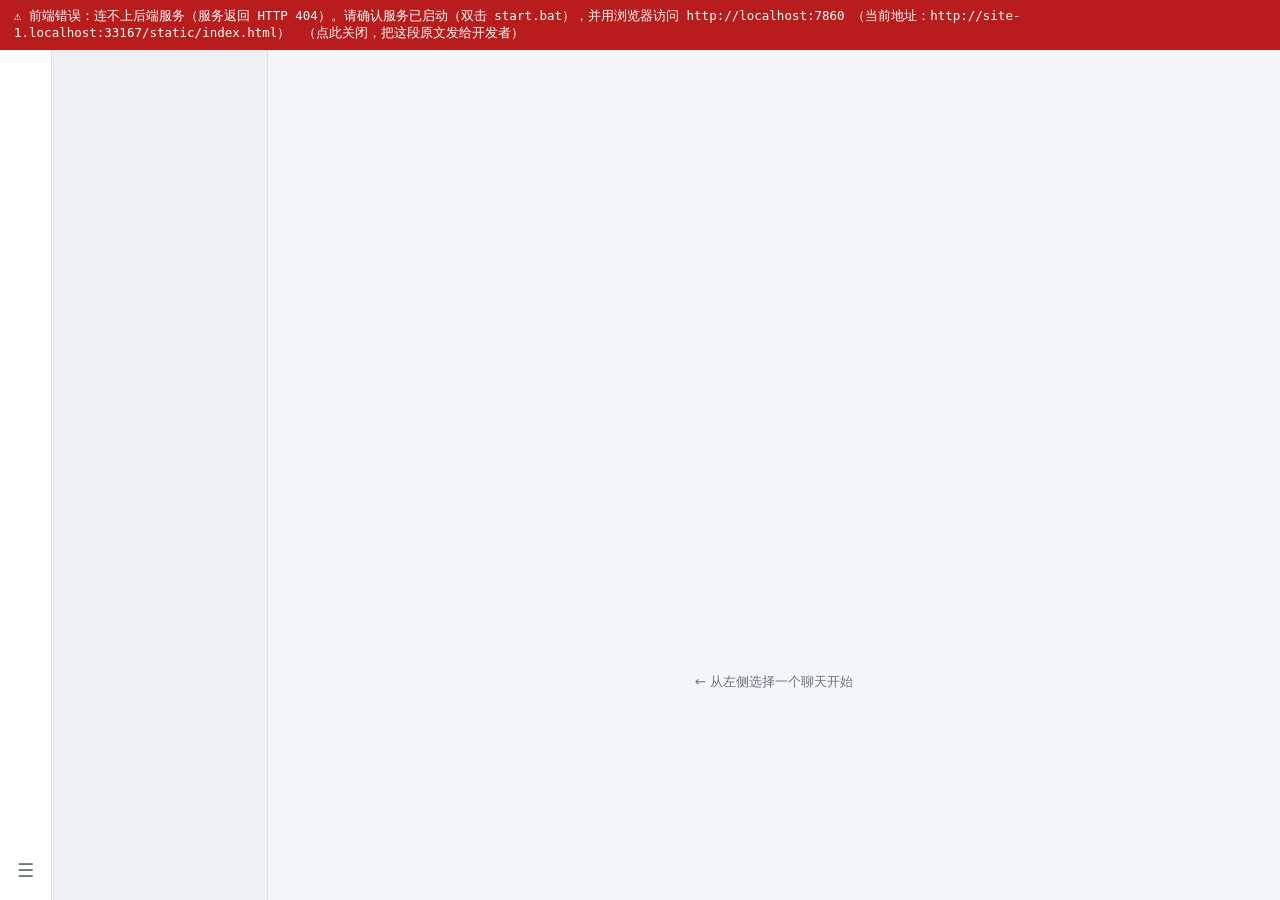
==== commit cf291355: "补 tests/test_engine.py 的 UTF-8 兜底（CI 最后一环）；另清掉开源版里漏掉的私有工程名 twin_ai（4 处）并给 check.py 加编码兜底" ====
--- a/static/index.html
+++ b/static/index.html
@@ -2441,7 +2441,7 @@
   catch(e){ box.innerHTML='<p class="note">读取失败：'+e+'</p>'; return; }
   if(r.error){ box.innerHTML='<p class="note">'+r.error+'</p>'; return; }
   document.getElementById('plugNote').textContent =
-    '配置：'+r.profile+'　插件目录：'+r.dir+'　（改动实时生效，写前自动备份 .bak_twinai）';
+    '配置：'+r.profile+'　插件目录：'+r.dir+'　（改动实时生效，写前自动备份 .bak_workbench）';
   box.innerHTML='';
   const list=r.plugins||[];
   if(!list.length){ box.innerHTML='<p class="note">暂无插件。</p>'; return; }
